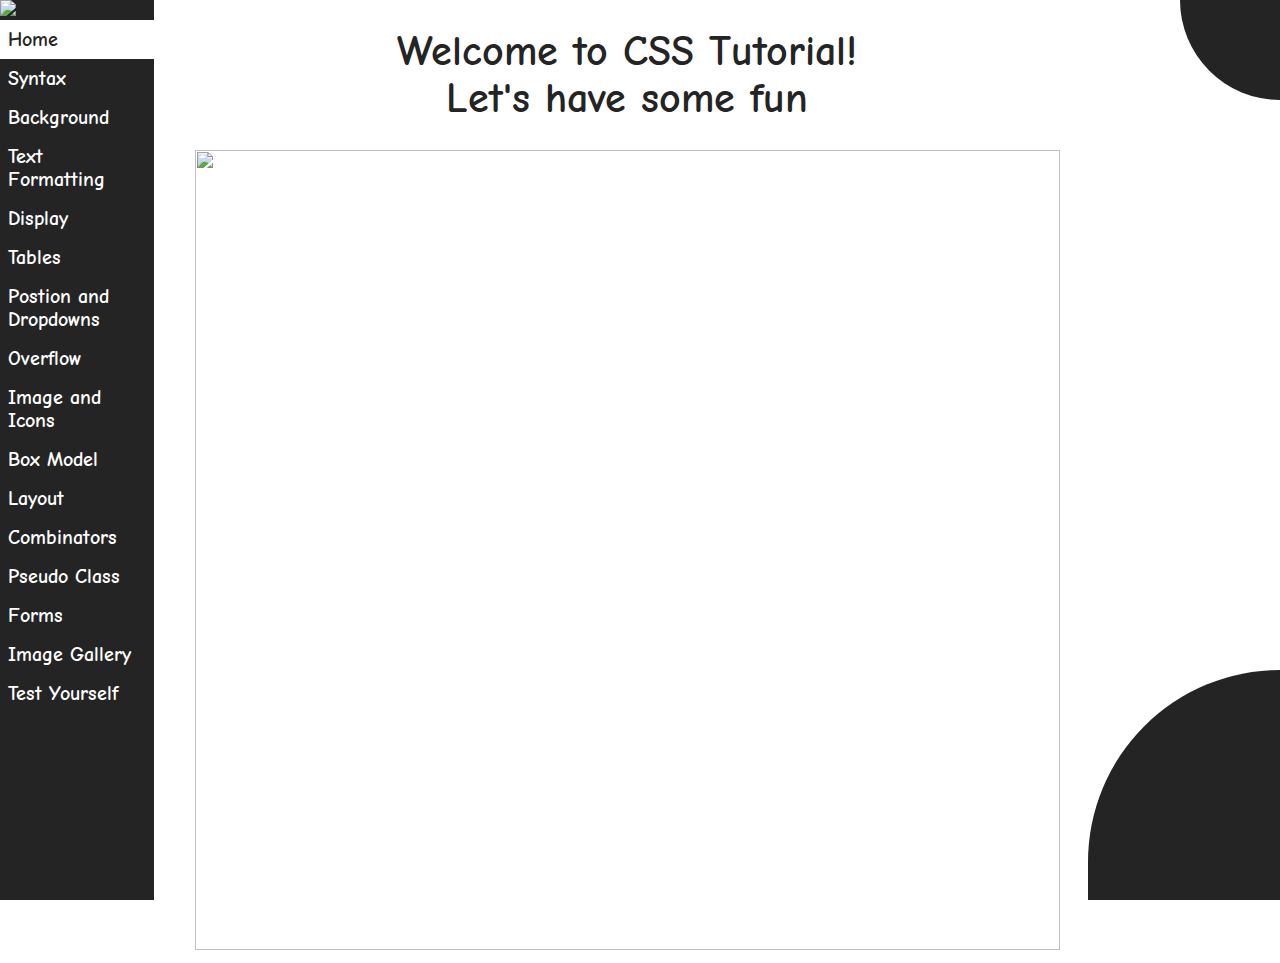
==== index.html @ 69520f29 "added position and pseudo-classes" ====
<!DOCTYPE html>
<html lang="en">

<head>
    <meta charset="UTF-8">
    <meta name="viewport" content="width=device-width, initial-scale=1.0">
    <title>CSS tutorial</title>
    <link rel="stylesheet" href="style.css">
    <link href="https://fonts.googleapis.com/css2?family=Comic+Neue:wght@300&display=swap" rel="stylesheet">

</head>

<body>
    <div class="themeComponent1"></div>
    <div class="themeComponent2"></div>

    <div class="tab sidenav">
        <img src='images/IIIT-BH_Official_Logo.png' style="width: 100%;  text-align: center;">
        <a class="tablinks" onclick="openProperty(event, 'Home')" id="defaultOpen">Home</a>
        <a class="tablinks" onclick="openProperty(event, 'Syntax')">Syntax</a>
        <a class="tablinks" onclick="openProperty(event, 'Background')">Background</a>
        <a class="tablinks" onclick="openProperty(event, 'Text Formatting')">Text Formatting</a>
        <a class="tablinks" onclick="openProperty(event, 'Display')">Display</a>
        <a class="tablinks" onclick="openProperty(event, 'Tables')">Tables</a>
        <a class="tablinks" onclick="openProperty(event, 'Postion')">Postion and Dropdowns</a>
        <a class="tablinks" onclick="openProperty(event, 'Overflow')">Overflow</a>
        <a class="tablinks" onclick="openProperty(event, 'Image')">Image and Icons</a>
        <a class="tablinks" onclick="openProperty(event, 'Box Model')">Box Model</a>
        <a class="tablinks" onclick="openProperty(event, 'Layout')">Layout</a>
        <a class="tablinks" onclick="openProperty(event, 'Combinators')">Combinators</a>
        <a class="tablinks" onclick="openProperty(event, 'PseudoClass')">Pseudo Class</a>
        <a class="tablinks" onclick="openProperty(event, 'Forms')">Forms</a>
        <a class="tablinks" onclick="openProperty(event, 'ImageGallery')">Image Gallery</a>
        <a class="tablinks" onclick="openProperty(event, 'Test')">Test Yourself</a>
    </div>
    <div class="main">

        <div id="Home" class="tabcontent home">
            <h1><b>Welcome to CSS Tutorial!</b> <br> Let's have some fun</h1>
            <img class="homeimg" src='images/home.jpg' width="100%" height="800px">
            <div style="bottom: 0;position: fixed; padding: 40px; padding-bottom: 50px; color: white;">
                <h4 style="text-align: left;">
                    What's in it for you ?
                </h4>
                <ul style="text-align: left;">
                    <li>Detailed Description of Individual Sections with Appropriate Examples</li>
                    <li>Made CSS Simple for Beginners</li>
                    <li>Examples Demonstrating usage of CSS properties to specific use.</li>
                    <li>Quizzes for Individual Section</li>
                    <li>One Final Self Assesment Test</li>
                </ul>
            </div>
        </div>

        <div id="Syntax" class="tabcontent">
            <h2>CSS Selectors</h2>
            <p>CSS selectors are used to find (or select) the HTML elements you
                want to style.</p>
            <p>We can divide CSS selectors into five categories:</p>
            <ul>
                <li>Simple selectors (select elements based on name, id, class)</li>
                <li>Combinator selectors</a> (select
                    elements based on a specific relationship between them)</li>
                <li>Pseudo-class selectors</a> (select elements based on a certain state)</li>
                <li>Pseudo-elements selectors</a> (select
                    and style a part of an element)</li>
                <li>Attribute selectors</a> (select elements based on
                    an attribute or attribute value)</li>
            </ul>
            <p>This page will explain the most basic CSS selectors.</p>
            <hr>
            <div>
                <h2>The CSS element Selector</h2>
                <p>The element selector selects HTML elements based on the element name.</p>
                <h3>Example</h3>
                <p>Here, all &lt;p&gt; elements on the page will be
                    center-aligned, with a red text color</p>
                <div class="code">
                    <pre>
    html:

        &lt;p>This is center-aligned, with a red text color&lt;/p>
                    </pre>
                </div>
                <div class="code">
                    <pre>
    CSS:

        p {
            text-align: center;
            color: red;
        }
                    </pre>
                </div>
                <h3>Result</h3>
                <div class="code">
                    <p style="text-align: center;color: red;">This is center-aligned, with a red text color</p>
                </div>
            </div>
            <div>
                <h2>The CSS id Selector</h2>
                <p>The id selector uses the id attribute of an HTML element to select a specific element.</p>
                <p>The id of an element is unique within a page, so the id selector is
                    used to
                    select one unique element!</p>
                <p>To select an element with a specific id, write a hash (#) character, followed by
                    the id of the element.</p>
                <h3>Example</h3>
                <p>The CSS rule below will be applied to the HTML element with id="para1"</p>
                <div class="code">
                    <pre>
    html:
    
        &lt;p id="para1">This is center-aligned, with a red text color&lt;/p>
                    </pre>
                    <pre>
    CSS:

        #para1 {
            text-align: center;
            color: blue;
        }
                    </pre>
                </div>
                <h3>Result</h3>
                <div class="code">
                    <p id="para1" style="text-align: center;color:blue;">This is para1 with center-aligned, with a red
                        text
                        color</p>
                </div>
            </div>

            <div>
                <h2>The CSS class Selector</h2>
                <p>The class selector selects HTML elements with a specific class attribute.</p>
                <p>To select elements with a specific class, write a period (.) character, followed by the
                    class name.</p>
                <h3>Example</h3>
                <p>In this example all HTML elements with class=&quot;center&quot; will be red and center-aligned:&nbsp;
                </p>
                <div class="code">
                    <pre>
    html:
    
        &lt;p class="para2">This is center-aligned, with a red text color&lt;/p>
                    </pre>
                </div>
                <div class="code">
                    <pre>
    CSS:
    
        #para2 {
            text-align: center;
            color: green;
        }
                    </pre>
                </div>
                <h3>Result</h3>
                <div class="code">
                    <p class="para2" style="text-align: center;color:green;">This is para2 with center-aligned, with a
                        red
                        text
                        color</p>
                </div>
            </div>
            <div>
                <h2>The CSS Universal Selector</h2>
                <p>The universal selector (*) selects all HTML
                    elements on the page.</p>
                <h3>Example</h3>
                <p>The CSS rule below will affect every HTML element on the page:&nbsp;</p>
                <div class="code">
                    <pre>
    * {
        text-align: center;
        color: red;
    }
                    </pre>
                </div>
            </div>

            <div>
                <h2>The CSS Grouping Selector</h2>
                <p>The grouping selector selects all the HTML elements with the same style
                    definitions.</p>
                <p>Look at the following CSS code (the h1, h2, and p elements have the same
                    style definitions):</p>
                <div class="code">
                    <pre>
    h1, h2, p {
        text-align: center;
        color: red;
    }
                    </pre>
                </div>
                <p>It will be better to group the selectors, to minimize the code.</p>
                <p>To group selectors, separate each selector with a comma.</p>
            </div>

        </div>
        <div id="Background" class="tabcontent">
            <h3>The CSS background properties are used to define the background effects for elements.</h3>
            <div>
                <h1>CSS background-color</h1>
                <p>
                    The background-color property specifies the background color of an element.
                </p>
                <p>
                    The background color of a page is set like this:
                </p>
                <div class="code">
                    <pre>
    body {
        background-color: lightblue;
    }
                     </pre>
                </div>
                <p>You can set the background color for any HTML elements: <br>
                    Here, the h1 , p, and
                    div elements will have different background colors:
                </p>
                <div class="code">
                    <pre>
    h1 {
        background-color: green;
    }
    
    div {
        background-color: lightblue;
    }
    
    p {
        background-color: yellow;
    }

                     </pre>
                </div>
            </div>
            <div>
                <h1>Opacity / Transparency
                </h1>
                <p>The opacity property specifies the opacity/transparency of an element. It can take a value from 0.0 -
                    1.0. The lower
                    value, the more transparent:</p>
                <h3>Example</h3>
                <div class="code">
                    <pre>
    HTML:

        &lt;div class="first">
            &lt;h1>opacity 0.4&lt;/h1>
        &lt;/div>
        
        &lt;div class="second">
            &lt;h1>opacity 0.4&lt;/h1>
        &lt;/div>
        
        &lt;div class="third">
            &lt;h1>opacity 0.6&lt;/h1>
        &lt;/div>
                    </pre>
                </div>
                <div class="code">

                    <pre>
    CSS:

        div {
            background-color: green;
        }

        div.first {
            opacity: 0.2;
        }

        div.second {
            opacity: 0.4;
        }

        div.third {
            opacity: 0.6;
        }
                    </pre>
                </div>
                <h3>Result</h3>
                <div class="code">
                    <div style="opacity: 0.2;">
                        <h1>opacity 0.2</h1>
                    </div>

                    <div style="opacity: 0.4;">
                        <h1>opacity 0.4</h1>
                    </div>

                    <div style="opacity: 0.6;">
                        <h1>opacity 0.6</h1>
                    </div>
                </div>
            </div>
            <div>
                <h1>
                    CSS background-image

                </h1>
                <p>The background-image property specifies an image to use as the background of an element. <br>

                    By default, the image is repeated so it covers the entire element.</p>
                <div class="code">
                    <pre>
    body {
        background-image: url("pic.jpg");
    }
                        </pre>
                </div>
                <h3>CSS background-repeat</h3>
                <p>By default, the background-image property repeats an image both horizontally and vertically.</p>
                <h3>CSS background-position</h3>
                <p>The background-position property is used to specify the position of the background image.</p>
                <h3>Example</h3>
                <div class="code">
                    <pre>
    body {
        background-image: url("pic.png");
        background-repeat: no-repeat;
        background-position: center;
    }
                    </pre>
                </div>
                <h3>Result</h3>
                <div style="background-image: url('images/gal4.jpg');
                 background-repeat: no-repeat;
                background-position: center;
                height: 80vh;
                ">
                </div>
            </div>

        </div>

        <div id="Text Formatting" class="tabcontent">
            <h1>Styling Fonts with CSS</h1>
            <p>
                Choosing the right font and style is very crucial for the readability of text on a page. <br>
                CSS provide several properties for styling the font of the text, including changing their face,
                controlling their size and boldness, managing variant, and so on.
            </p>
            <p>
                The font properties are: <b>font-family</b>, <b>font-style</b>, <b>font-weight</b>, <b>font-size</b>,
                and <b>font-variant</b>.
            </p>
            <div>
                <h2>
                    Font Family:
                </h2>
                <p>
                    The font-family property is used to specify the font to be used to render the text. <br>
                    This property can hold several comma-separated font names as a fallback system, so that if the first
                    font is not available on the user's system, browser tries to use the second one, and so on. <br>
                    Hence, list the font that you want first, then any fonts that might fill in for the first if it is
                    not available. You should end the list with a generic font family which are five — serif,
                    sans-serif,monospace,cursive and fantasy. A typical font family declaration might look like this:
                </p>
                <h3>Example</h3>
                <div class="code">
                    <pre>
    html:

        &lt;h1&gt;Here the font-family is "monospace".&lt;/h1&gt;
                    </pre>
                </div>
                <div class="code">
                    <pre>
    CSS:

        h1 {
            font-family:monospace;
        }
                    </pre>
                </div>
                <h3>Result</h3>
                <div class="code">
                    <h1 style="font-family: monospace;">Here the font-family is "monospace". </h1>
                </div>
            </div>
            <div>
                <h2>
                    Font Style:
                </h2>
                <p>
                    The font-style property is used to set the font face style for the text content of an element. <br>
                    The font style can be <b>normal</b>, <b>italic</b> or <b>oblique</b>. The default value is normal.
                    <br>
                    Let's try out the following example to understand how it basically works:
                </p>
                <h3>Example</h3>
                <div class="code">
                    <pre>
    html: 
    
        &lt;p class="normal"&gt;Lorem ipsum dolor sit amet consectetur, adipisicing elit. Inventore,praesentium. &lt;/p&gt;

        &lt;p class="italic"&gt;Lorem ipsum dolor sit amet, consectetur adipisicing elit. Sunt, recusandae? &lt;/p&gt;

        &lt;p class="oblique"&gt;Lorem ipsum, dolor sit amet consectetur adipisicing elit. Sit, veniam! &lt;/p&gt;
                    </pre>
                </div>
                <div class="code">
                    <pre>
    CSS:

        p.normal {
          font-style: normal;
        }

        p.italic {
          font-style: italic;
        }

        p.oblique {
          font-style: oblique;
        }
                    </pre>
                </div>
                <h3>Result</h3>
                <div class="code">
                    <p style="font-style: normal;">Lorem ipsum dolor sit amet consectetur, adipisicing elit.
                        Inventore,praesentium.</p>
                    <p style="font-style:italic">Lorem ipsum dolor sit amet, consectetur adipisicing elit. Sunt,
                        recusandae?</p>
                    <p style="font-style: oblique;">Lorem ipsum, dolor sit amet consectetur adipisicing elit. Sit,
                        veniam!</p>
                </div>
            </div>
            <div>
                <h2>
                    Font Size:
                </h2>
                <p>
                    The font-size property is used to set the size of font for the text content of an element. <br>
                    There are several ways to specify the font size values e.g. with keywords, percentage, pixels, ems,
                    etc. <br>
                </p>
                <h3>
                    Setting Font Size with Pixels
                </h3>
                <p>
                    Setting the font size in pixel values (e.g. 14px, 16px, etc.) is a good choice when you need the
                    pixel accuracy. Pixel is an absolute unit of measurement which specifies a fixed length. <br>

                    Let's try out the following example to understand how it basically works:
                </p>
                <h3>Example</h3>
                <div class="code">
                    <pre>
    html:

        &lt;h1 class="normal"&gt;Here the Font-size is 36px. &lt;/h1&gt;

        &lt;p class="italic"&gt;Here the Font-size is 20px. &lt;/p&gt;
                     </pre>
                </div>
                <div class="code">
                    <pre>
    CSS:

        h1 {
            font-size: 36px;
        }

        p {
            font-size: 18px;
        }
                    </pre>
                </div>
                <h3>Result</h3>
                <div class="code">
                    <h1 style="font-size: 36px;">Here the Font-size 36px.</h1>
                    <p style="font-size: 20px;">Here the Font-size is 20px.</p>
                </div>
                <p>
                    Defining the font sizes in pixel is not considered very accessible, because the user cannot change
                    the font size from the browser settings. For instance, users with limited or low vision may wish to
                    set the font size
                    much
                    larger than the
                    size specified by you. <br> <br>
                    Therefore, you should avoid using the pixels values and use the values that are relative to the
                    user's
                    default font size
                    instead if you want to create an inclusive design.
                </p>

                <h3>Setting Font Size with EM</h3>
                <p>The em unit refers to the font size of the parent element. When defining the font-size property, 1em
                    is equal to the
                    size of the font that applies to the parent of the element.
                    <br>
                    <br>
                    So, if you set a font-size of 20px on the body element, then 1em = 20px and 2em = 40px. <br>

                    However, if you haven't set the font size anywhere on the page, then it is the browser default,
                    which is normally 16px.
                    <br>
                    <br>
                    Therefore, by default 1em = 16px, and 2em = 32px.
                    <br>
                    Let's take a look at the following example to understand how it basically works:</p>
                <h3>Example</h3>
                <div class="code">
                    <pre>
    html:
    
        &lt;h1 class="normal"&gt;Here the Font-size 3em. &lt;/h1&gt;
    
        &lt;p class="italic"&gt;Here the Font-size is 2em &lt;/p&gt;

                    </pre>
                </div>
                <div class="code">
                    <pre>
    CSS:
    
        h1 {
            font-size: 3em;
        }

        p {
            font-size: 2em;
        }
                     </pre>
                </div>
                <h3>Result</h3>
                <div class="code">
                    <h1 style="font-size: 3em;">Here the Font-size 3em.</h1>
                    <p style="font-size: 2em;">Here the Font-size is 2em.</p>
                </div>

            </div>
            <div>
                <h2>
                    Font Weight:
                </h2>
                <p>
                    The font-weight property specifies the weight or boldness of the font.
                    <br><br>
                    This property can take one of the following values: normal, bold, bolder, lighter, 100, 200, 300,
                    400, 500, 600, 700,
                    800, 900 and inherit.
                <ul>
                    <li>The numeric values 100-900 specify the font weights, where each number represents a weight
                        greater
                        than its predecessor.
                        400 is same as normal & 700 is same as bold.</li>
                    <li>The bolder and lighter values are relative to the inherited font weight, while the other values
                        such
                        as normal and bold
                        are absolute font weights.</li>
                </ul>



                Let's try out an example to understand how this property basically works:
                </p>
                <h3>Example</h3>
                <div class="code">
                    <pre>
    html:
    
        &lt;h2 style="font-weight: 800"&gt;Here the font-Weight is "800". &lt;/h2&gt;

        &lt;h3 style="font-weight: 400"&gt;Here the font-Weight is "400". &lt;/h3&gt;
                
                    </pre>
                </div>
                <div class="code">
                    <pre>
    CSS:
    
        h2 {
            font-weight:800;
        }
        
        h3 {
            font-weight:400;
        }
                    </pre>
                </div>

                <h3>Result</h3>
                <div class="code">
                    <h2 style="font-weight: 800">Here the font-Weight is "800". </h2>
                    <h3 style="font-weight: 400">Here the font-Weight is "400". </h3>
                </div>
                <p>
                    Most of the fonts are only available in a limited number of weights; often they are available only
                    in normal and bold.
                    In case, if a font is not available in the specified weight, an alternate will be chosen that is the
                    closest available
                    weight.
                </p>
            </div>
        </div>

        <div id="Display" class="tabcontent">
            <h1>Display</h1>
            <div>
                <h1>CSS height and width</h1>
                <p>The height and width properties are used to set the height and width of an element. <br>

                    The height and width properties do not include padding, borders, or margins. It sets the
                    height/width of the
                    area inside
                    the padding, border, and margin of the element. <br>

                    CSS height and width Values
                    The height and width properties may have the following values:</p>
                <ul>
                    <li>auto - This is default. The browser calculates the height and width</li>
                    <li>length - Defines the height/width in px, cm etc.</li>
                    <li>% - Defines the height/width in percent of the containing block</li>
                    <li>initial - Sets the height/width to its default value</li>
                    <li>inherit - The height/width will be inherited from its parent value</li>
                </ul>
                <h3>Example</h3>
                <div class="code">
                    <pre>
    div {
        height: 200px;
        width: 50%;
        background-color: aliceblue;
    }

                    </pre>
                </div>
                <h3>Result</h3>
                <div style="
                 height: 200px;
                 width: 50%;
                 background-color: aliceblue;
                ">
                    This div element has a height of 200px and a width of 50%:
                </div>
            </div>
            <div>
                <h1>Setting max-width</h1>
                <p>
                    The max-width property is used to set the maximum width of an element.

                    The max-width can be specified in length values, like px, cm, etc., or in percent (%) of the
                    containing
                    block, or set to
                    none (this is default. Means that there is no maximum width). <br>

                    The problem with the
                    div above occurs when the browser window is smaller than the width of the element. The
                    browser then adds a horizontal scrollbar to the page. <br>

                    Using max-width instead, in this situation, will improve the browser's handling of small windows.

                </p>
                <div class="code">
                    <pre>
    div {
        max-width: 400px;
        height: 150px;
        background-color: powderblue;
    }
                    </pre>
                </div>
                <h3>Result</h3>

                <div style=" max-width: 400px;
                        height: 150px;
                            background-color: powderblue;">
                    This div element has a height of 150px and a max-width of 400px:
                </div>
                <p>The value of the max-width property overrides width.</p>
            </div>
            <div>
                <h1>CSS Padding</h1>
                <p>The CSS padding properties are used to generate space around an element's content, inside of any
                    defined borders. <br>

                    With CSS, you have full control over the padding. There are properties for setting the padding for
                    each side of an
                    element (top, right, bottom, and left).
                </p>
                <h3>Padding - Individual Sides</h3>
                <p>CSS has properties for specifying the padding for each side of an element:</p>
                <ul>
                    <li>padding-top</li>
                    <li>padding-right</li>
                    <li>padding-bottom</li>
                    <li>padding-left</li>
                </ul>
                <p>All the padding properties can have the following values:
                <ul>
                    <li>length - specifies a padding in px, pt, cm, etc.</li>
                    <li>% - specifies a padding in % of the width of the containing element</li>
                </ul>
                inherit - specifies that the padding should be inherited from the parent element
                </p>
                <h3>Example</h3>
                <div class="code">
                    <pre>
    div {
        padding-left:300px;
        padding-right:200px;
        padding-top:80px;
        padding-bottom:150px;
    }
                    </pre>
                </div>
                <h3>Result</h3>
                <div style="
        margin:0;        
        padding-left:300px;
        padding-right:200px;
        padding-top:80px;
        padding-bottom:150px;
        background-color: thistle;">In this div padding-left is
                    300px,padding-right is 200px,padding-top is 80px,padding-bottom is 150px.</div>
            </div>
            <div>
                <h1>CSS Margins
                </h1>
                <p>The CSS margin properties are used to create space around elements, outside of any defined borders.

                    With CSS, you have full control over the margins. There are properties for setting the margin for
                    each side of an
                    element (top, right, bottom, and left).
                </p>
                <div class="code">
                    <pre>
    p {
        margin-top: 150px;
        margin-bottom: 100px;
        margin-right: 150px;
        margin-left: 80px;
    }
                    </pre>
                </div>
                <h3>Result</h3>
                <div style="border:2px solid black">
                    <p style=" margin-top: 150px;
        margin-bottom: 100px;
        margin-right: 150px;
        margin-left: 80px;">This div element has a top margin of 150px, a right margin of 150px, a bottom margin of
                        100px,
                        and a left margin of 80px.</p>
                </div>
            </div>
            <div>
                <h1>CSS Comments
                </h1>
                <p>Comments are used to explain the code, and may help when you edit the source code at a later date.

                    Comments are ignored by browsers.

                    A CSS comment is placed inside the style
                    element,
                    and starts with
                    /* and ends with */
                </p>
                <div class="code">
                    <pre>
    /* This is a single-line comment */
    p {
        color: red;
    }

    p {
        color: red; /* Set text color to red */
    }

    /* This is
    a multi-line
    comment */
    
    p {
        color: red;
    }
                    </pre>
                </div>

            </div>
        </div>
        <div id="Tables" class="tabcontent">
            <h1>Tables</h1>
            <p>
                The look of an HTML table can be greatly improved with CSS:
            </p>
            <h3>
                Table Borders
            </h3>
            <p>
                To specify table borders in CSS, use the border property.
                The example below specifies a black border for
                table, th, and
                td elements:
            </p>
            <h3>Example</h3>
            <div class="code">
                <pre>
    table, th, td {
        border: 1px solid black;
    }
                </pre>
            </div>
            <h3>Result</h3>
            <table border=1>
                <tr>
                    <th>Firstname</th>
                    <th>Lastname</th>
                </tr>
                <tr>
                    <td>lorem</td>
                    <td>epsom</td>
                </tr>
                <tr>
                    <td>Lois</td>
                    <td>Griffin</td>
                </tr>
            </table>

            <p>Notice that the table in the example above has double borders. This is because both the table and
                the th and td elements have separate borders.</p>
            <h3>Collapse Table Borders</h3>
            <p>The border-collapse property sets whether the table borders should be collapsed into a single
                border:</p>
            <h3>Example</h3>
            <div class="code">
                <pre>
    table {
        border-collapse: collapse;
    }
                    </pre>
            </div>
            <h3>Result</h3>
            <table border=1 style="border-collapse: collapse">
                <tr>
                    <th>Firstname</th>
                    <th>Lastname</th>
                </tr>
                <tr>
                    <td>lorem</td>
                    <td>epsom</td>
                </tr>
                <tr>
                    <td>Lois</td>
                    <td>Griffin</td>
                </tr>
            </table>

            <p>If you only want a border around the table, only specify the border property for table:
            </p>
            <div class="code">
                <pre>
    table {
        border: 1px solid black;
    }
                </pre>
            </div>

            <h3>Result</h3>
            <table style="border:1px solid black">
                <tr>
                    <th>Firstname</th>
                    <th>Lastname</th>
                </tr>
                <tr>
                    <td>lorem</td>
                    <td>epsom</td>
                </tr>
                <tr>
                    <td>Lois</td>
                    <td>Griffin</td>
                </tr>
            </table>

            <h3>Table Width and Height</h3>
            <p>Width and height of a table are defined by the width and height properties.

                The example below sets the width of the table to 100%, and the height of the "th" elements to
                50px:</p>
            <div class="code">
                <pre>
    table {
        width: 100%;
    }
    
    th {
        height: 50px;
    }
                    </pre>
            </div>
            <h3>Result</h3>
            <table border=1 style="width: 100%;border-collapse: collapse">
                <tr>
                    <th style="height: 50px;">Firstname</th>
                    <th style="height: 50px;">Lastname</th>
                    <th style="height: 50px;">Savings</th>
                </tr>
                <tr>
                    <td>Peter</td>
                    <td>Griffin</td>
                    <td>$100</td>
                </tr>
                <tr>
                    <td>Lois</td>
                    <td>Griffin</td>
                    <td>$150</td>
                </tr>
                <tr>
                    <td>Joe</td>
                    <td>Swanson</td>
                    <td>$300</td>
                </tr>
                <tr>
                    <td>Cleveland</td>
                    <td>Brown</td>
                    <td>$250</td>
                </tr>
            </table>

            <h3>HorizontalVertical Alignment</h3>
            <p>
                The text-align property sets the horizontal alignment (like left, right, or center) of the
                content in "th" or "td".
                <br>
                By default, the content of "th" elements are center-aligned and the content of "td" elements are
                left-aligned.
            </p>
            <p>
                The vertical-align property sets the vertical alignment (like top, bottom, or middle) of the content in
                th or td.
                <br>
                By default, the vertical alignment of the content in a table is middle (for both th and td elements).
            </p>
            <h3>Example</h3>
            <div class="code">
                <pre>
    td {
        height: 50px;
        vertical-align: bottom;
        text-align: center;
    }
                </pre>

            </div>
            <h3>Result</h3>
            <table border=1 style="border-collapse: collapse;
  width: 100%;">
                <tr>
                    <th>Firstname</th>
                    <th>Lastname</th>
                    <th>Savings</th>
                </tr>
                <tr>
                    <td style=" text-align: center;height: 50px;vertical-align: bottom;">Peter</td>
                    <td style="text-align: center;height: 50px;vertical-align: bottom;"> Griffin</td>
                    <td style="text-align: center;height: 50px;vertical-align: bottom;">$100</td>
                </tr>
                <tr>
                    <td style="text-align:center;height: 50px;vertical-align: bottom;"> Lois</td>
                    <td style="text-align:center;height: 50px;vertical-align: bottom;"> Griffin</td>
                    <td style="text-align:center;height: 50px;vertical-align: bottom;"> $150</td>
                </tr>
                <tr>
                    <td style="text-align:center;height: 50px;vertical-align: bottom;"> Joe</td>
                    <td style="text-align:center;height: 50px;vertical-align: bottom;"> Swanson</td>
                    <td style="text-align:center;height: 50px;vertical-align: bottom;"> $300</td>
                </tr>
                <tr>
                    <td style="text-align:center;height: 50px;vertical-align: bottom;"> Cleveland</td>
                    <td style="text-align:center;height: 50px;vertical-align: bottom;"> Brown</td>
                    <td style="text-align:center;height: 50px;vertical-align: bottom;"> $250</td>
                </tr>
            </table>
        </div>
         <!-- POSITION PROP -->
        <div id="Postion" class="tabcontent">
            <h1>Postion</h1>

            <h4>Position: static</h4>
            <p style="position: static; border: solid 2px red; padding: 10px; background-color: rgb(233, 255, 255);">
                This is a static element. <br>
                An element with <i>position: static;</i> is not positioned in any special way; 
                it is always positioned according to the normal flow of the page:
            </p>

            <h4>Position: relative</h4>
            <p style="position: relative; border: solid 2px red; padding: 10px; background-color: rgb(233, 255, 255);">
                This is a <i>position: relative</i> element<br>
                An element with position: relative; is positioned relative to its normal position.
                Setting the top, right, bottom, and left properties of a relatively-positioned 
                element will cause it to be adjusted away from its normal position. 
                Other content will not be adjusted to fit into any gap left by the element.
            </p>

            <h4>Position: fixed</h4>
            <p style="border: solid 2px red; padding: 10px; background-color: rgb(233, 255, 255);">
                The two UI components at the <i>bottom-right</i> and <i>top-right</i> corners are
                fixed elements. 
                <br>
                An element with <i>position: fixed;</i> is positioned relative to the viewport, 
                which means it always stays in the same place even if the page is scrolled. 
                The top, right, bottom, and left properties are used to position the element.
                A fixed element does not leave a gap in the page where it would normally have been located.
            </p>

            <h4>
                Position: absolute
            </h4>
            <div style="position: relative; border: solid 2px red; padding: 10px; height: 250px; background-color: rgb(233, 255, 255);"> 
                <p>
                    <b>This < div> is an <i>position: relative</i>  </b><br>
                    An element with <i>position: absolute;</i> is positioned relative to the nearest positioned ancestor 
                    (instead of positioned relative to the viewport, like fixed).
                </p>
                <div style="position: absolute;
                top: 80px;
                right: 0;
                margin: 30px;
                width: 300px;
                height: 100px;
                padding: 5px;
                border: 3px solid rgb(36,36,36);">
                    <p>
                        This < div> element has position: absolute;
                    </p>
                </div>
            </div>

            <h4>Position: sticky</h4>
            <div style="border: solid red 2px; padding: 10px; background-color: rgb(233, 255, 255);" >
                <p>
                    An element with <b><i>position: sticky;</i></b> is positioned based on the user's scroll position.
                    A sticky element toggles between relative and fixed, depending on the scroll position. 
                    It is positioned relative until a given offset position is met in the viewport - 
                    then it "sticks" in place (like position:fixed).
                </p>
                <div style="height: 300px; width: 50%; margin-left: 10px; margin-bottom: 10px; overflow: scroll; border: 2px solid rgb(36,36,36); padding: 10px;">
                    <p>Try to <b>scroll</b> inside this frame to understand how sticky positioning works.</p>
                    <p>Note: IE/Edge 15 and earlier versions do not support sticky position.</p>
                    
                    <div class="sticky" style="position: -webkit-sticky;
                    position: sticky;
                    top: 0;
                    padding: 5px;
                    border: 2px solid white; 
                    background-color: rgb(36,36,36);
                    color: white;">I am sticky component!</div>
    
                    <div >
                    <p>In this example, the sticky element sticks to the top of the page (top: 0), when you reach its scroll position.</p>
                    <p>Scroll back up to remove the stickyness.</p>
                    <p>Some text to enable scrolling.. Lorem ipsum dolor sit amet, illum definitiones no quo, maluisset concludaturque et eum, altera fabulas ut quo. Atqui causae gloriatur ius te, id agam omnis evertitur eum. Affert laboramus repudiandae nec et. Inciderint efficiantur his ad. Eum no molestiae voluptatibus.</p>
                    <p>Some text to enable scrolling.. Lorem ipsum dolor sit amet, illum definitiones no quo, maluisset concludaturque et eum, altera fabulas ut quo. Atqui causae gloriatur ius te, id agam omnis evertitur eum. Affert laboramus repudiandae nec et. Inciderint efficiantur his ad. Eum no molestiae voluptatibus.</p>
                    <p>Some text to enable scrolling.. Lorem ipsum dolor sit amet, illum definitiones no quo, maluisset concludaturque et eum, altera fabulas ut quo. Atqui causae gloriatur ius te, id agam omnis evertitur eum. Affert laboramus repudiandae nec et. Inciderint efficiantur his ad. Eum no molestiae voluptatibus.</p>
                    <p>Some text to enable scrolling.. Lorem ipsum dolor sit amet, illum definitiones no quo, maluisset concludaturque et eum, altera fabulas ut quo. Atqui causae gloriatur ius te, id agam omnis evertitur eum. Affert laboramus repudiandae nec et. Inciderint efficiantur his ad. Eum no molestiae voluptatibus.</p>
                    <p>Some text to enable scrolling.. Lorem ipsum dolor sit amet, illum definitiones no quo, maluisset concludaturque et eum, altera fabulas ut quo. Atqui causae gloriatur ius te, id agam omnis evertitur eum. Affert laboramus repudiandae nec et. Inciderint efficiantur his ad. Eum no molestiae voluptatibus.</p>
                    <p>Some text to enable scrolling.. Lorem ipsum dolor sit amet, illum definitiones no quo, maluisset concludaturque et eum, altera fabulas ut quo. Atqui causae gloriatur ius te, id agam omnis evertitur eum. Affert laboramus repudiandae nec et. Inciderint efficiantur his ad. Eum no molestiae voluptatibus.</p>
                    <p>Some text to enable scrolling.. Lorem ipsum dolor sit amet, illum definitiones no quo, maluisset concludaturque et eum, altera fabulas ut quo. Atqui causae gloriatur ius te, id agam omnis evertitur eum. Affert laboramus repudiandae nec et. Inciderint efficiantur his ad. Eum no molestiae voluptatibus.</p>
                    <p>Some text to enable scrolling.. Lorem ipsum dolor sit amet, illum definitiones no quo, maluisset concludaturque et eum, altera fabulas ut quo. Atqui causae gloriatur ius te, id agam omnis evertitur eum. Affert laboramus repudiandae nec et. Inciderint efficiantur his ad. Eum no molestiae voluptatibus.</p>
                    </div>
                </div>
            </div>
            <br>
            <br>
            <h1>Dropdowns</h1>
            <p>The <i>dropdown</i> appears when you hover on the element</p>

            <div class="dropdown">
                <span>Hover over me</span>
                <div class="dropdown-content" >
                  <p>Link 1</p>
                  <p>Link 2</p>
                  <p>Link 3</p>

                </div>
              </div>
            <div class="code">
<pre>
    HTML:
    < div class="dropdown">
        < span>Mouse over me< /span>
        < div class="dropdown-content">
            < p>Hello World!< /p>
        < /div>
    < /div>
            </pre>
            </div>

            <div class="code">
<pre>
    .dropdown {
        position: relative;
        display: inline-block;
    }
      
    .dropdown-content {
        display: none;
        position: absolute;
        background-color: #f9f9f9;
        min-width: 160px;
        box-shadow: 0px 8px 16px 0px rgba(0,0,0,0.2);
        padding: 12px 16px;
        z-index: 1;
    }
      
    .dropdown:hover .dropdown-content {
        display: block;
    }
</pre>
            </div>
            
            
        </div>

        <div id="Overflow" class="tabcontent">
            <h1>CSS Layout - Overflow</h1>
            <p style=" font-weight: bold;">The overflow property specifies whether to clip the content or to add
                scrollbars
                when the content of an element is too big to fit in the specified area.

                The overflow property has the following values:
            <ul style="text-align: left;">
                <li> <b>Default - </b>The overflow is not clipped. The content renders outside the element's
                    box
                </li>
                <li> <b>hidden - </b> The overflow is clipped, and the rest of the content will be invisible</li>
                <li><b>scroll - </b> The overflow is clipped, and a scrollbar is added to see the rest of the content
                </li>
                <li> <b>auto - </b> Similar to scroll, but it adds scrollbars only when necessary</li>
            </ul>

            <h2>Example</h2>
            <div class="code">
                <pre>
    HTML:
        
    &lt;h1&gt;
        You can use the overflow property when you want to have better control of the layout.
        < br> 
        The overflow property specifies what happens if content overflows an element's box.
    &lt;h1&gt;
                            </pre>
            </div>
            <div class="code">
                <pre>
    CSS:
    div {
        background-color: #eee;
        width: 200px;
        height: 100px;
        border: 1px dotted black;
        overflow: scroll;
    }
                            </pre>
            </div>
            <h3>Result</h3>
            <div class="code" style="background-color: rgb(233, 255, 255);">
                <h5 class="overflowresult">You can use the overflow property when you want to have better control of the
                    layout. The overflow property specifies what happens if content overflows an element's box.
                    You can use the overflow property when you want to have better control of the
                    layout. The overflow property specifies what happens if content overflows an element's box.
                    You can use the overflow property when you want to have better control of the
                    layout. The overflow property specifies what happens if content overflows an element's box.
                    You can use the overflow property when you want to have better control of the
                    layout. The overflow property specifies what happens if content overflows an element's box.
                    You can use the overflow property when you want to have better control of the
                    layout. The overflow property specifies what happens if content overflows an element's box.
                    You can use the overflow property when you want to have better control of the
                    layout. The overflow property specifies what happens if content overflows an element's box.
                    You can use the overflow property when you want to have better control of the
                    layout. The overflow property specifies what happens if content overflows an element's box.
                </h5>
            </div>

            <br>
            <p>P.S - You can try other overflow options just by changing it in div style tag.</p><br>
            <div id="note" style="background: lightgray; padding: 10px;">
                <p style="color: red; font-weight: bold;">Note: The overflow property only works for block
                    elements
                    with a
                    specified height.</p>
                <p style="color: red; font-weight: bold;">Note: In OS X Lion (on Mac), scrollbars are hidden by
                    default and
                    only
                    shown when being used (even though "overflow : scroll" is set).</p>

            </div>

            </p>
        </div>

        <div id="Image" class="tabcontent">
            <h1>Image and Icons</h1>
            <h2>Image Overlay Icon</h2>
            <p>Hover over the image to see the overlay effect.</p>

            <h2>Example 1</h2>
            <div class="code">
                <pre>
    HTML:
    < div class="container">
        < img src="img_avatar.png" alt="Avatar" class="image">
        < div class="overlay">
            < a href="#" class="icon" title="User Profile">
            < i class="fa fa-user">< /i>
            < /a>
        < /div>
    < /div>
                        </pre>
            </div>
            <div class="code">
                <pre>
    CSS:
    
    .container {
        position: relative;
        width: 100%;
        max-width: 400px;
    }
        
        /* Make the image to responsive */
    .image {
        width: 100%;
        height: auto;
    }
        
    /* The overlay effect (full height and width) - lays on top of the container and over the image */
    .overlay {
        position: absolute;
        top: 0;
        bottom: 0;
        left: 0;
        right: 0;
        height: 100%;
        width: 100%;
        opacity: 0;
        transition: .3s ease;
        background-color: red;
    }
        
    /* When you mouse over the container, fade in the overlay icon*/
    .container:hover .overlay {
        opacity: 1;
    }
        
    /* The icon inside the overlay is positioned in the middle vertically and horizontally */
    .icon {
        color: white;
        font-size: 100px;
        position: absolute;
        top: 50%;
        left: 50%;
        transform: translate(-50%, -50%);
        -ms-transform: translate(-50%, -50%);
        text-align: center;
    }
        
    /* When you move the mouse over the icon, change color */
    .fa-user:hover {
        color: #eee;
    }
                        </pre>
            </div>
            <h3>Result</h3>
            <div class="code" style="background-color: rgb(233, 255, 255); padding: 10px;">
                <style>
                    .container {
                        position: relative;
                        width: 100%;
                        max-width: 400px;
                    }

                    .image {
                        display: block;
                        width: 100%;
                        height: auto;
                    }

                    .overlay {
                        position: absolute;
                        top: 0;
                        bottom: 0;
                        left: 0;
                        right: 0;
                        height: 100%;
                        width: 100%;
                        opacity: 0;
                        transition: .3s ease;
                        background-color: red;
                    }

                    .container:hover .overlay {
                        opacity: 1;
                    }

                    .icon {
                        color: white;
                        font-size: 100px;
                        position: absolute;
                        top: 50%;
                        left: 50%;
                        transform: translate(-50%, -50%);
                        -ms-transform: translate(-50%, -50%);
                        text-align: center;
                    }

                    .fa-user:hover {
                        color: #eee;
                    }
                </style>
                </head>

                <body>

                    <h2>Fade in Overlay Icon</h2>
                    <p>Hover over the image to see the effect.</p>

                    <div class="container">
                        <img src="images/gal2.jpg" alt="Avatar" class="image">
                        <div class="overlay">
                            <a href="#" class="icon" title="User Profile">
                                <i class="fa fa-user"></i>
                            </a>
                        </div>
                    </div>

            </div>

            <br>
            <h2>Image Filters</h2>
            <p>The CSS filter property adds visual effects (like blur and saturation) to an element.</p>

            <h2>Example 2</h2>
            <div class="code" >
<pre>
    HTML:
    < p>Apply a blur effect to the image:< /p>
    < img src="images/gal1.jpg" alt="img_avatar" width="300" height="300">
</pre>
            </div>
            <div class="code">
                <pre>
    CSS:
    
    img {
        -webkit-filter: blur(5px);
        filter: blur(5px);
    }
                        </pre>
            </div>
            <h4>Result:</h4>
            <div class="code" style="background-color: rgb(233, 255, 255); padding: 10px;">
                <style>
                    .imgblur {
                        -webkit-filter: blur(5px);
                        filter: blur(5px);
                    }
                </style>
                </head>

                <body>

                    <p>Apply a blur effect to the image:</p>

                    <img src="images/gal1.jpg" alt="" class="imgblur" width="300" height="300">

            </div>
            <p style="font-size:larger;"><b><a href="https://www.w3schools.com/howto/howto_css_image_overlay.asp">
                        Explre other images effects and try them out.</a></b></p>

        </div>

        <div id="Box Model" class="tabcontent">
            <h1>Box model</h1>
            <p>All HTML elements can be considered as boxes. In CSS, the term "box model" is used when talking about
                design and layout.
                The CSS box model is essentially a box that wraps around every HTML element. It consists of: margins,
                borders, padding, and the actual content.

                Explanation of the different parts:

            <ul style="text-align: left;">

                <li> <b>Content - </b> The content of the box, where text and images appear</li>
                <li><b>Padding - </b> Clears an area around the content. The padding is transparent
                </li>
                <li> <b>Border - </b> A border that goes around the padding and content</li>
                <li> <b>Margin - </b> Clears an area outside the border. The margin is transparent
                </li>
            </ul>

            The box model allows us to add a border around elements, and to define space between elements. </p>
            <br>
            <h2>Example 1</h2>
            <div class="code">
<pre>
    HTML:

    < h2>Demonstrating the Box Model< /h2>
    < p>
        The CSS box model is essentially a box that wraps around every HTML element.
        < br> 
        It consists of: borders, padding, margins, and the actual content.
    < /p>
    < div>This text is the content of the box. We have added a 50px padding ....< /div>

</pre>
            </div>
            <div class="code">
<pre>
    CSS:
    div {
        background-color: lightgrey;
        width: 300px;
        border: 15px solid green;
        padding: 50px;
        margin: 20px;
    }
</pre>
            </div>
            <h3>Result</h3>
            <div class="code" style="background-color: rgb(233, 255, 255); padding: 10px;">
                <style>
                    .boxmodel {
                        background-color: lightgrey;
                        width: 400px;
                        border: 15px solid green;
                        padding: 50px;
                        margin: 20px;
                    }
                </style>
                </head>

                <body>

                    <h2>Demonstrating the Box Model</h2>

                    <p>The CSS box model is essentially a box that wraps around every HTML element. It consists of:
                        borders, padding, margins, and the actual content.</p>

                    <div class="boxmodel">This text is the content of the box. We have added a 50px padding, 20px margin
                        and a 15px green border. Ut enim ad minim veniam, quis nostrud exercitation ullamco laboris nisi
                        ut aliquip ex ea commodo consequat. Duis aute irure dolor in reprehenderit in voluptate velit
                        esse cillum dolore eu fugiat nulla pariatur. Excepteur sint occaecat cupidatat non proident,
                        sunt in culpa qui officia deserunt mollit anim id est laborum.< /div>
                    </div>
                    <h2>Width and Height of an Element</h5>
                        <p> In order to set the width and height of an element correctly in all browsers, you need to
                            know how the box model works.
                            <b>Here is the calculation:</b><br><br>
                            <b>320px (width)<br>
                                + 20px (left + right padding)<br>
                                + 10px (left + right border)<br>
                                + 0px (left + right margin)<br>
                                = 350px</b>
                        </p>
                        <p>The total width of an element should be calculated like this:<br>

                            Total element width = width + left padding + right padding + left border + right border +
                            left margin + right margin<br>

                            The total height of an element should be calculated like this:<br>

                            Total element height = height + top padding + bottom padding + top border + bottom border +
                            top margin + bottom margin</p>

                        <p style="font-size: large; background: coral; padding: 5px;"><B>Important: When you set the width and height
                                properties of an element with CSS, you just set the width and height of the content
                                area.<br> To calculate the full size of an element, you must also add padding, borders
                                and margins.
                            </B>
                        </p>

            </div>
        </div>

        <div id="Layout" class="tabcontent">
            <h1>CSS Website Layout</h1>
            <p>A website is often divided into headers, menus, content and a footer:</p>
            <img src="images/weblayout.png" width="1000" height="500">
            <h2>Responsive Website Layout</h2>
            <p>By using some of the CSS code above, we have created a responsive website layout,<br> which varies
                between two columns and full-width columns depending on screen width:</p>

            <h2>Example 1</h2>
            <div class="code">
                <pre>
        CODE : <br>
        &lt;!DOCTYPE html&gt;
&lt;html&gt;
&lt;head&gt;
&lt;style&gt;
/* Header/Blog Title */
.header {
  padding: 30px;
  text-align: center;
  background: white;
}

.header h1 {
  font-size: 50px;
}

/* Style the top navigation bar */
.topnav {
  overflow: hidden;
  background-color: #333;
}

/* Style the topnav links */
.topnav a {
  float: left;
  display: block;
  color: #f2f2f2;
  text-align: center;
  padding: 14px 16px;
  text-decoration: none;
}

/* Change color on hover */
.topnav a:hover {
  background-color: #ddd;
  color: black;
}

/* Create two unequal columns that floats next to each other */
/* Left column */
.leftcolumn {   
  float: left;
  width: 75%;
}

/* Right column */
.rightcolumn {
  float: left;
  width: 25%;
  background-color: #f1f1f1;
  padding-left: 20px;
}

/* Fake image */
.fakeimg {
  background-color: #aaa;
  width: 100%;
  padding: 20px;
}

/* Add a card effect for articles */
.card {
  background-color: white;
  padding: 20px;
  margin-top: 20px;
}

/* Clear floats after the columns */
.row:after {
  content: "";
  display: table;
  clear: both;
}

/* Footer */
.footer {
  padding: 20px;
  text-align: center;
  background: #ddd;
  margin-top: 20px;
}

/* Responsive layout - when the screen is less than 800px wide, <br>make the two columns stack on top of each other instead of next to each other */
@media screen and (max-width: 800px) {
  .leftcolumn, .rightcolumn {   
    width: 100%;
    padding: 0;
  }
}

/* Responsive layout - when the screen is less than 400px wide, <br>make the navigation links stack on top of each other instead of next to each other */
@media screen and (max-width: 400px) {
  .topnav a {
    float: none;
    width: 100%;
  }
}
&lt;/style&gt;
&lt;/head&gt;
&lt;body&gt;

&lt;div class="header"&gt;
  &lt;h1&gt;Test&lt;/h1&gt;
  &lt;p&gt;Resize the browser window to see the effect.&lt;/p&gt;
&lt;/div&gt;

&lt;div class="topnav"&gt;
  &lt;a href="#"&gt;Link&lt;/a&gt;
  &lt;a href="#"&gt;Link&lt;/a&gt;
  &lt;a href="#"&gt;Link&lt;/a&gt;
  &lt;a href="#" style="float:right"&gt;Link&lt;/a&gt;
&lt;/div&gt;

&lt;div class="row"&gt;
  &lt;div class="leftcolumn"&gt;
    &lt;div class="card"&gt;
      &lt;h2&gt;Your Heading&lt;/h2&gt;
      &lt;h5&gt;Title description&lt;/h5&gt;
      &lt;div class="fakeimg" style="height:200px;"&gt;Image&lt;/div&gt;
      &lt;p&gt;&lt;b&gt;JSON&lt;/b&gt;&lt;/p&gt;
      &lt;p&gt;JSON stands for JavaScript Object Notation.<br> JSON is a standard lightweight data-interchange format which is quick and easy to parse and generate.

JSON, like XML, is a text-based format that's easy to write and easy to understand for both humans <br>and computers, but unlike XML, JSON data structures occupy less bandwidth than their XML versions.&lt;/p&gt;
    &lt;/div&gt;
  &lt;/div&gt;
  &lt;div class="rightcolumn"&gt;
    &lt;div class="card"&gt;
      &lt;h2&gt;About Me&lt;/h2&gt;
      &lt;div class="fakeimg" style="height:100px;"&gt;Image&lt;/div&gt;
      &lt;p&gt;Anything......&lt;/p&gt;
    &lt;/div&gt;
  &lt;/div&gt;
&lt;/div&gt;

&lt;div class="footer"&gt;
  &lt;h2&gt;Footer&lt;/h2&gt;
&lt;/div&gt;

&lt;/body&gt;
&lt;/html&gt;

                        </pre>
                <h3>Result</h3>
                <div class="code" style="background-color: rgb(233, 255, 255);">
                    <!DOCTYPE html>
                    <html>

                    <head>
                        <style>
                            /* Header/Blog Title */
                            .header {
                                padding: 30px;
                                text-align: center;
                                background: white;
                            }

                            .header h1 {
                                font-size: 50px;
                            }

                            /* Style the top navigation bar */
                            .topnav {
                                overflow: hidden;
                                background-color: #333;
                            }

                            /* Style the topnav links */
                            .topnav a {
                                float: left;
                                display: block;
                                color: #f2f2f2;
                                text-align: center;
                                padding: 14px 16px;
                                text-decoration: none;
                            }

                            /* Change color on hover */
                            .topnav a:hover {
                                background-color: #ddd;
                                color: black;
                            }

                            /* Create two unequal columns that floats next to each other */
                            /* Left column */
                            .leftcolumn {
                                float: left;
                                width: 75%;
                            }

                            /* Right column */
                            .rightcolumn {
                                float: left;
                                width: 25%;
                                background-color: #f1f1f1;
                                padding-left: 20px;
                            }

                            /* Fake image */
                            .fakeimg {
                                background-color: #aaa;
                                width: 100%;
                                padding: 20px;
                            }

                            /* Add a card effect for articles */
                            .card {
                                background-color: white;
                                padding: 20px;
                                margin-top: 20px;
                            }

                            /* Clear floats after the columns */
                            .row:after {
                                content: "";
                                display: table;
                                clear: both;
                            }

                            /* Footer */
                            .footer {
                                padding: 20px;
                                text-align: center;
                                background: #ddd;
                                margin-top: 20px;
                            }

                            /* Responsive layout - when the screen is less than 800px wide, make the two columns stack on top of each other instead of next to each other */
                            @media screen and (max-width: 800px) {

                                .leftcolumn,
                                .rightcolumn {
                                    width: 100%;
                                    padding: 0;
                                }
                            }

                            /* Responsive layout - when the screen is less than 400px wide, make the navigation links stack on top of each other instead of next to each other */
                            @media screen and (max-width: 400px) {
                                .topnav a {
                                    float: none;
                                    width: 100%;
                                }
                            }
                        </style>
                    </head>

                    <body>

                        <div class="header">
                            <h1>Test</h1>
                            <p>Resize the browser window to see the effect.</p>
                        </div>

                        <div class="topnav">
                            <a href="#">Link</a>
                            <a href="#">Link</a>
                            <a href="#">Link</a>
                            <a href="#" style="float:right">Link</a>
                        </div>

                        <div class="row">
                            <div class="leftcolumn">
                                <div class="card">
                                    <h2>Your Heading</h2>
                                    <h5>Title description</h5>
                                    <div class="fakeimg" style="height:200px;">Image</div>
                                    <p><b>JSON</b></p>
                                    <p>JSON stands for JavaScript Object Notation. JSON is a standard lightweight
                                        data-interchange format which is quick and easy to parse and generate.

                                        JSON, like XML, is a text-based format that's easy to write and easy to
                                        understand for both humans and computers, but unlike XML, JSON data structures
                                        occupy less bandwidth than their XML versions.</p>
                                </div>
                            </div>
                            <div class="rightcolumn">
                                <div class="card">
                                    <h2>About Me</h2>
                                    <div class="fakeimg" style="height:100px;">Image</div>
                                    <p>Anything......</p>
                                </div>
                            </div>
                        </div>

                        <div class="footer">
                            <h2>Footer</h2>
                        </div>

                    </body>

                    </html>
                </div>
            </div>
        </div>

        <div id="Combinators" class="tabcontent">
            <h1>Combinators</h1>
            <p>A combinator is something that explains the relationship between the selectors.

                A CSS selector can contain more than one simple selector. Between the simple selectors, we can include a
                combinator.
                There are four different combinators in CSS:</p>
            <ul style="text-align: left;">

                <li> <b>descendant selector (space) </b></li>
                <li><b>child selector (>)</b>
                </li>
                <li> <b>adjacent sibling selector (+)</b></li>
                <li> <b>general sibling selector (~) </b>
                </li>
            </ul>
            <h3 style="font-size: larger; text-decoration: underline;">Descendant Selector</h3>
            <p>The descendant selector matches all elements that are descendants of a specified element.<br>

                The following example selects all < p> elements inside < div> elements: <br><br>

                        Example:<br>
                        <b>div p {
                            background-color: yellow;
                            }</b></p>
            <h4 style="font-size: larger;text-decoration: underline;">Child Selector</h4>
            <p>The child selector selects all elements that are the children of a specified element.<br>

                The following example selects all < p> elements that are children of a < div> element: <br><br>

                        Example:<br>
                        <b>div > p {
                            background-color: yellow;
                            }</b></p>
            <h5 style="font-size: larger;text-decoration: underline;">Adjacent Sibling Selector</h5>
            <p>The adjacent sibling selector selects all elements that are the adjacent siblings of a specified
                element.<br>

                Sibling elements must have the same parent element, and "adjacent" means "immediately following".<br>

                The following example selects all
            <p> elements that are placed immediately after
            <div> elements: <br><br>

                Example:<br>
                <b>div + p {
                    background-color: yellow;
                    }</b></p>

            </div>
        </div>

        <!-- PSEUDO CLASS AND ELEMENTS -->
        <div id="PseudoClass" class="tabcontent">
            <h1>Pseudo Class and Elements</h1>
            <h4>Syntax: </h4>
            <!-- CODE -->
            <div class="code">
<pre>
    selector:pseudo-class {
        property: value;
    }
</pre>
            </div>
            <h4>Example 1: Anchor Pseudo Classes</h4>
            <!-- CODE -->
            <div class="code">
<pre>
    a:visited {
        property: value
    }
    a:link {
        property: value
    }
    a:hover {
        property: value
    }
    a:active {
        property: value
    }
</pre>
            </div>
            <p style="background-color: antiquewhite; color:  red; padding: 5px">
                Note: a:hover MUST come after a:link and a:visited in the CSS definition in order to be effective! 
                a:active MUST come after a:hover in the CSS definition in order to be effective! Pseudo-class names 
                are not case-sensitive.
            </p>

            <h4>Pseudo Classes and CSS classes combined</h4>
            <!-- CODE -->
            <div class="code">
<pre>
    selector.css_class:pseudo-class {
        property: value
    }
</pre>
            </div>

            <h4>:first-child Pseudo-class</h4>
            <!-- CODE -->
            <div class="code">
<pre>
    CSS:
    p:first-child {
        color: red;
    } 
</pre>
            </div>
            <div class="code">
<pre>
    HTML:
    &lt;p&gt;This is first Paragraph&lt;/p&gt;
    &lt;p&gt;This is second Paragraph&lt;/p&gt;
</pre>
            </div>
            <h4>Result:</h4>
            <div class="firstChild code" style="background-color: rgb(233, 255, 255); padding: 10px">
                <p>This is first Paragraph</p>
                <p>This is second Paragraph</p>
            </div>

            <h4>:lang pseudo class</h4>
            <!-- CODE -->
            <div class="code">
<pre>
    CSS:
    q:lang(no) {
        quotes: "~" "~";
    }
</pre>
            </div>
            <div class="code">
<pre>
    HTML:
    &lt;p&gt;Some text &lt;q lang="no"&gt;A quote in a paragraph&lt;/q&gt; Some text.&lt;/p&gt;
</pre>
            </div>
            <h4>Result:</h4>
            <div class="lang code" style="background-color: rgb(233, 255, 255);">
                <p> some texts in the paragraph <q lang="no">This is a quote is a paragraph</q> some texts in the paragraph </p>
            </div>

            <!-- code -->
            <div class="code">
<pre>
    CSS:
    p i:first-child{
        color: blue;
    }
</pre>
            </div>
            <div class="code">
<pre>
    HTML:
    &lt;p&gt;I am a &lt;i&gt;strong&lt;/i&gt; person. I am a &lt;i&gt;strong&lt;/i&gt; person.&lt;/p&gt;
    &lt;p&gt;I am a &lt;i&gt;strong&lt;/i&gt; person. I am a &lt;i&gt;strong&lt;/i&gt; person.&lt;/p&gt;
</pre>
            </div>

            <h4>Result:</h4>
            <div class="ifirst code" style="background-color: rgb(233, 255, 255);">
                <p>I am a <i>strong</i> person. I am a <i>strong</i> person.</p>
                <p>I am a <i>strong</i> person. I am a <i>strong</i> person.</p>
            </div>

        </div>

        <!-- FORMS -->
        <div id="Forms" class="tabcontent">
            <h1>Forms</h1>

            <h3>Points to Remember:</h3>
            <ul>
                <li>
                    <p>Acceptable Parameters for 'type' in Input tags
                        <br>
                        [ 'button', 'checkbox', 'color', 'date', 'datetime', 'datetime-local', 'email', 'file',
                        'hidden', 'image', 'month', 'number']
                    </p>
                </li>
                <li>
                    <p>'Method' parameter contains the type of requestmade to the actions' endpoint</p>
                </li>
                <li>
                    <p>'Action' parameter contains the 'endpoint' to which the POST request has to be made.</p>
                </li>
            </ul>
            <h3>Code:</h3>
            <div class="code">
<pre>
    CSS:
    .formbody{
        padding: 1cm;
        align-items: center;
        font-family: 'Comic Neue', cursive;
        background-color: #1e3f5a;
        background-image: url('https://rb.gy/wcrqyy');
    }
    .inputform{
        width: 10.5cm;
        height: 1cm;
        font-size: large;
        font-family: 'Courier New', Courier, monospace;
    }
    .formMain{
        border: 1px solid black;
        padding: 1cm;
        opacity: 1;
        background-color: white;
        color: black;
        opacity: 0.8;
        font-size: 20px;
        width: 50%;
    }
</pre>
            </div>
            <div class="code">
<pre>
    HTML:
    &lt;form class="formMain" action="#" method="POST"&gt;
        &lt;!-- Text Input --&gt;
        &lt;label for="name"&gt;Name&lt;/label&gt;&lt;br&gt;
        &lt;input type="text" name="name" id="text" placeholder="name"&gt;&lt;br&gt;&lt;br&gt;
        &lt;!-- Radio Button --&gt;
        &lt;label&gt;Gender&lt;/label&gt;&lt;br&gt;
        &lt;input type="radio" id="gender" name="gender" value="male"&gt;
        &lt;label for="male"&gt;Male&lt;/label&gt;&lt;br&gt;
        &lt;input type="radio" id="gender" name="gender" value="female"&gt;
        &lt;label for="female"&gt;Female&lt;/label&gt;&lt;br&gt;
        &lt;input type="radio" id="gender" name="gender" value="other"&gt;
        &lt;label for="other"&gt;Other&lt;/label&gt;&lt;br&gt;&lt;br&gt;
        &lt;!-- Dropdown --&gt;
        &lt;label for="branch"&gt;Choose Your Branch:&lt;/label&gt;
        &lt;select id="branch" name="branch"&gt;
            &lt;option value="CSE"&gt;CSE&lt;/option&gt;
            &lt;option value="IT"&gt;IT&lt;/option&gt;
            &lt;option value="CE"&gt;CE&lt;/option&gt;
            &lt;option value="ETC"&gt;ETC&lt;/option&gt;
            &lt;option value="EEE"&gt;EEE&lt;/option&gt;
        &lt;/select&gt;&lt;br&gt;&lt;br&gt;
        &lt;!-- Checkbox --&gt;
        &lt;label&gt;Select your Choice of Clubs in Tech Soc&lt;/label&gt;&lt;br&gt;
        &lt;input type="checkbox" id="checkbox" name="psoc" value="tech"&gt;
        &lt;label for="Tech"&gt; Programming Society&lt;/label&gt;&lt;br&gt;
        &lt;input type="checkbox" id="checkbox" name="tars" value="cultural"&gt;
        &lt;label for="cultural"&gt; Robotics Society&lt;/label&gt;&lt;br&gt;
        &lt;input style="align-self: center; width: 2cm; color:
                brown; background-color: rgb(255, 255, 255);" type="submit" placeholder="SUBMIT"&gt;
    &lt;/form&gt;
</pre>
            </div>
            <h3>Results:</h3>
            <div class="formbody">
                <form class="formMain" action="/registration" method="POST">
                    <!-- Text Input -->
                    <label for="name">Name</label><br>
                    <input class="inputform" type="text" name="name" id="text" placeholder="Name"><br><br>
                    <!-- Number Input -->
                    <label for="num">Number</label><br>
                    <input class="inputform" type="number" name="num" id="Number" placeholder="Number"><br><br>
                    <!-- Radio Button -->
                    <label>Gender</label><br>
                    <input type="radio" id="gender" name="gender" value="male">
                    <label for="male">Male</label><br>
                    <input type="radio" id="gender" name="gender" value="female">
                    <label for="female">Female</label><br>
                    <input type="radio" id="gender" name="gender" value="other">
                    <label for="other">Other</label><br><br>
                    <!-- Dropdown -->
                    <label for="branch" style="height: 1cm;width: 2cm;">Choose Your Branch:</label>
                    <select id="branch" name="branch">
                        <option value="CSE">CSE</option>
                        <option value="IT">IT</option>
                        <option value="CE">CE</option>
                        <option value="ETC">ETC</option>
                        <option value="EEE">EEE</option>
                    </select><br><br>
                    <!-- Checkbox -->
                    <label>Select your Choice of Clubs in Tech Soc</label><br>
                    <input type="checkbox" id="checkbox" name="psoc" value="tech">
                    <label for="Tech"> Programming Society</label><br>
                    <input type="checkbox" id="checkbox" name="tars" value="cultural">
                    <label for="cultural"> Robotics Society</label><br><br>
                    <input style="align-self: center; width: 3cm; height: 1cm; border-radius: 3px;
                                color: white; background-color: #1e3f5a; opacity: 1;" type="SUBMIT"
                        placeholder="SUBMIT">
                </form>
            </div>
        </div>

        <!-- IMAGE GALLERY SECTION -->
        <div id="ImageGallery" class="tabcontent">
            <h1>Image Gallery</h1>
            <P>We will see how to make an Image Gallery using the above discussed properties</P>

            <h3>HTML and CSS for the gallery shown below</h3><br>
            <!-- <h3>Code:</h3> -->
            <div class="code">
<pre>
    CSS:
    .galleryImage {
        width: 250px;
        height: 250px;
        margin-left: 2px;
        margin-right: 2px;
    }

    .gallery {
        float: left;
    }

    .imagelink:hover {
        opacity: 0.6;
    }
</pre>
            </div><br>
            <div class="code">
<pre>
    HTML:
    &lt;div class="gallery"&gt;
        &lt;a href="images/gal1.jpg" class="imagelink"&gt;
            &lt;img src="images/gal1.jpg" class="galleryImage"&gt;
        &lt;/a&gt;
    &lt;/div&gt;
    &lt;div class="gallery"&gt;
        &lt;a href="images/gal2.jpg" class="imagelink"&gt;
            &lt;img src="images/gal2.jpg" class="galleryImage"&gt;
        &lt;/a&gt;
    &lt;/div&gt;
    &lt;div class="gallery"&gt;
        &lt;a href="images/gal3.jpg" class="imagelink"&gt;
            &lt;img src="images/gal3.jpg" class="galleryImage"&gt;
        &lt;/a&gt;
    &lt;/div&gt;
</pre>
            </div>
            <h3>Result:</h3><br>
            <div>
                <div class="gallery">
                    <a href="images/gal1.jpg" class="imagelink">
                        <img src="images/gal1.jpg" class="galleryImage">
                    </a>
                </div>
                <div class="gallery">
                    <a href="images/gal2.jpg" class="imagelink">
                        <img src="images/gal2.jpg" class="galleryImage">
                    </a>
                </div>
                <div class="gallery">
                    <a href="images/gal3.jpg" class="imagelink">
                        <img src="images/gal3.jpg" class="galleryImage">
                    </a>
                </div>
                <div class="gallery">
                    <a href="images/gal4.jpg" class="imagelink">
                        <img src="images/gal4.jpg" class="galleryImage">
                    </a>
                </div>
                <div class="gallery">
                    <a href="images/gal5.jpg" class="imagelink">
                        <img src="images/gal5.jpg" class="galleryImage">
                    </a>
                </div>
                <div class="gallery">
                    <a href="images/gal6.jpeg" class="imagelink">
                        <img src="images/gal6.jpeg" class="galleryImage">
                    </a>
                </div>
                <div class="gallery">
                    <a href="images/gal7.jpg" class="imagelink">
                        <img src="images/gal7.jpg" class="galleryImage">
                    </a>
                </div>
                <div class="gallery">
                    <a href="images/gal8.jpg" class="imagelink">
                        <img src="images/gal8.jpg" class="galleryImage">
                    </a>
                </div>
            </div>


        </div>


        <!-- TEST YOURSELF SECTION -->
        <div id="Test" class="tabcontent">
            <h1>Test Yourself</h1>
            <h3>Problem Statement:</h3>
            <h4 style="margin-bottom: 50px;">
                Make an Exact Layout Of the UI provided below with a transistion from Page 1 to Page2 upon
                clicking
                "Register"
            </h4>

            <h5>Page 1</h5>
            <img src="images/test1.png" class="testimg">
            <h5>Page 2</h5>
            <img src="images/test2.png" class="testimg">

            <p>
                <b>Tips for assesment:</b>
            <ol>
                <li>Make sure the UI is made responsive.</li>
                <li>A dropdown Menu for Nav-Items in Mobile View.</li>
                <li>The theme of all the components made same.</li>
                <li>Design the theme components carefully.</li>
            </ol>
            </p>

            <p>
                <b>You can also try to:</b>
            <ol>
                <li>Make a photography portfolio using images from unsplash API.</li>
                <li>Make your own portfolio website and host it using Github Pages.</li>
                <li>Make your College Website and along with individual Clubs and Societies Website compiled
                    into a
                    single
                    website. </li>
                <li>Make a Fashion Designers Portfolio.</li>
                <li>Make a Landing page for your Future StartUp. </li>
            </ol>
            </p>
        </div>

    </div>

    <script>
        function openProperty(evt, PropertyName) {
            var i, tabcontent, tablinks;
            tabcontent = document.getElementsByClassName("tabcontent");
            for (i = 0; i < tabcontent.length; i++) {
                tabcontent[i].style.display = "none";
            }
            tablinks = document.getElementsByClassName("tablinks");
            for (i = 0; i < tablinks.length; i++) {
                tablinks[i].className = tablinks[i].className.replace(" active", "");
            }
            document.getElementById(PropertyName).style.display = "block";
            evt.currentTarget.className += " active";
        }
        document.getElementById("defaultOpen").click();
    </script>

</body>

</html>
---- style.css ----
* {
	box-sizing: border-box;
}

.home {
	text-align: center;
}

.themeComponent1 {
	position: fixed;
	bottom: 0;
	right: 0;
	height: 230px;
	width: 15%;
	border-top-left-radius: 230px;
	background-color: rgb(36, 36, 36);
}
.themeComponent2 {
	position: fixed;
	top: 0;
	right: 0;
	height: 100px;
	width: 100px;
	border-bottom-left-radius: 100px;
	background-color: rgb(36, 36, 36);
}

div.firstChild p:first-child{
	color: red;
}

q:lang(no) {
	quotes: "~" "~";
	color: red;
}
div.ifirst p i:first-child{
	color: red;
}

body {
	font-family: 'Comic Neue', cursive;
}

h1 {
	color: rgb(36, 36, 36);
}

@media screen and (max-height: 450px) {
	.sidenav {
		padding-top: 15px;
	}
	.sidenav a {
		font-size: 15px;
	}
}
.tab {
	height: 100vh;
	width: 12%;
	position: fixed;
	z-index: 1;
	top: 0;
	left: 0;
	background-color: rgb(36, 36, 36);
	overflow-x: ellipsis;
	overflow: auto;
}

/* Style the buttons inside the tab */
.tab a {
	padding: 8px;
	text-decoration: none;
	font-weight: 600;
	font-size: 20px;
	color: white;
	display: block;
	overflow: ellipsis;
}

/* Change background color of buttons on hover */
.tab a:hover {
	color: rgb(36, 36, 36);
	overflow-x: hidden;
	background-color: white;
}

/* Create an active/current "tab button" class */
.tab a.active {
	background-color: white;
	color: rgb(36, 36, 36);
}

/* Style the tab content */
.tabcontent {
	margin-left: 14%; /* to display sidenav */
	margin-right: 16%;
	font-size: 1.3em;
	padding: 0px 10px;
}

.galleryImage {
	width: 250px;
	height: 250px;
	margin-left: 2px;
	margin-right: 2px;
}

.gallery {
	float: left;
}

.imagelink:hover {
	/* border: 2px solid rgb(36,36,36); */
	opacity: 0.6;
}

.testimg {
	width: 100%;
	/* margin-top: 5%; */
	border: dotted 1px rgb(36, 36, 36);
	margin-bottom: 50px;
}

.code {
	border: 1px solid rgb(36, 36, 36);
	padding: 10px;
	margin-bottom: 10px;
	background-color: #f7f7f7;
}

/* form css */
.formbody {
	padding: 1cm;
	align-items: center;
	font-family: 'Comic Neue', cursive;
	/* background-color: whitesmoke; */
	background-color: rgb(36, 36, 36);

	background-image: url('https://rb.gy/wcrqyy');
}
.inputform {
	width: 10.5cm;
	height: 1cm;
	font-size: large;
	font-family: 'Courier New', Courier, monospace;
}
.formMain {
	border: 1px solid black;
	padding: 1cm;
	opacity: 1;
	background-color: white;
	color: black;
	opacity: 0.8;
	font-size: 20px;
	width: 50%;
}
input:hover {
	border: 2px rgb(36, 36, 36) solid;
}
input:focus {
	border: 3px rgb(36, 36, 36) solid;
}

.overflowresult {
	background-color: #eee;
	width: 400px;
	height: 200px;
	border: 1px dotted black;
	overflow: scroll;
	padding: 10px;
}

.dropdown {
	background-color: rgb(36, 36, 36);
	color: white;
	padding: 5px;
	position: relative;
	display: inline-block;
	margin:20px;
}
  
.dropdown-content {
	display: none;
	position: absolute;
	background-color: #f9f9f9;
	min-width: 160px;
	box-shadow: 0px 8px 16px 0px rgba(0,0,0,0.2);
	padding: 12px 16px;
	z-index: 1;
	color: black;
}
  
.dropdown:hover .dropdown-content {
	display: block;
}
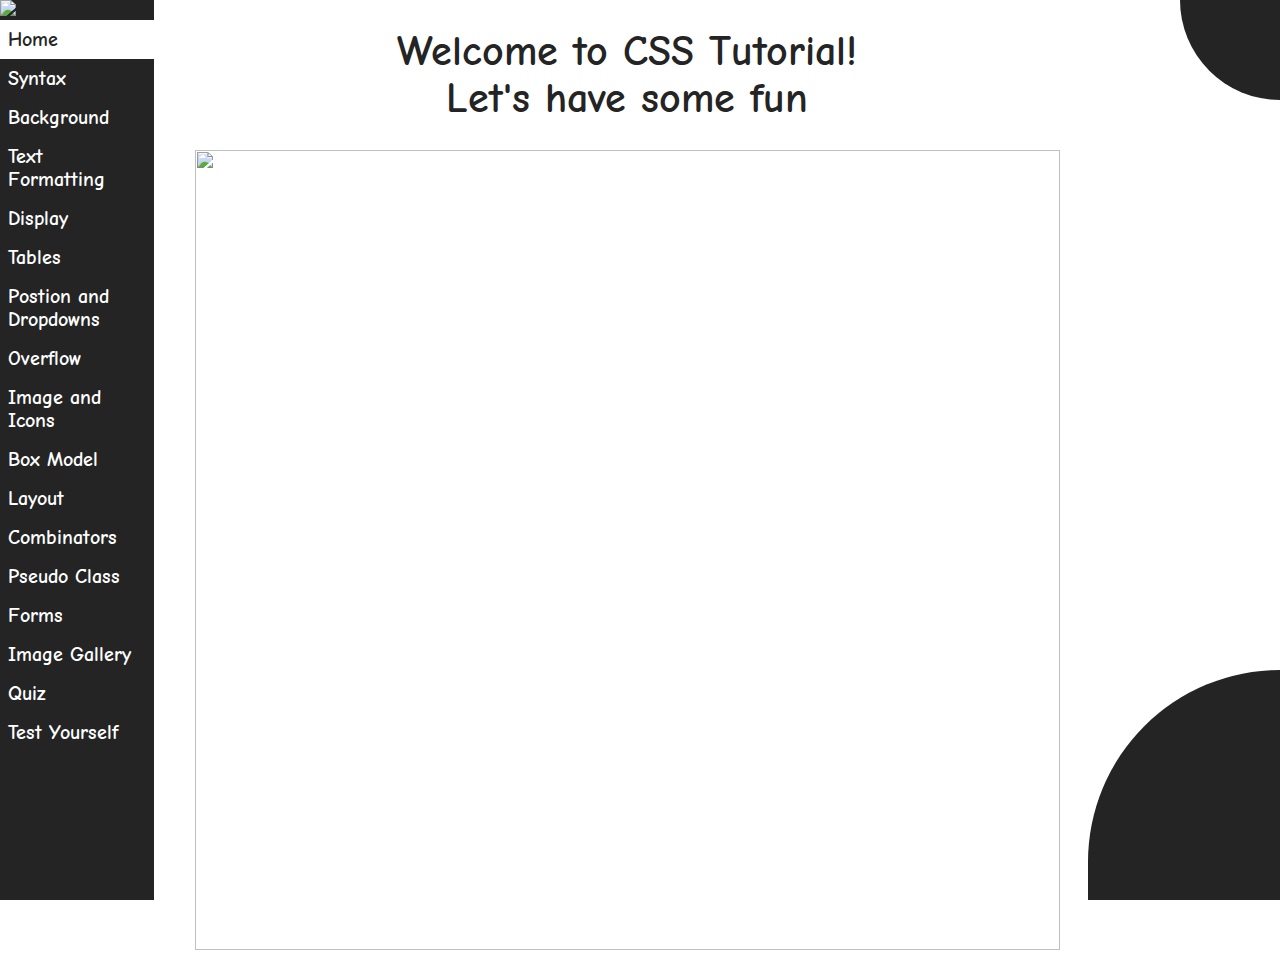
==== commit 62105bb8: "added icons" ====
--- a/index.html
+++ b/index.html
@@ -31,6 +31,7 @@
         <a class="tablinks" onclick="openProperty(event, 'PseudoClass')">Pseudo Class</a>
         <a class="tablinks" onclick="openProperty(event, 'Forms')">Forms</a>
         <a class="tablinks" onclick="openProperty(event, 'ImageGallery')">Image Gallery</a>
+        <a class="tablinks" onclick="openProperty(event, 'Quiz')">Quiz</a>
         <a class="tablinks" onclick="openProperty(event, 'Test')">Test Yourself</a>
     </div>
     <div class="main">
@@ -983,14 +984,14 @@
             <h1>Postion</h1>
 
             <h4>Position: static</h4>
-            <p style="position: static; border: solid 2px red; padding: 10px; background-color: rgb(233, 255, 255);">
+            <p style="position: static; border: solid 2px red; padding: 10px; background-color: rgb(245, 255, 255);">
                 This is a static element. <br>
                 An element with <i>position: static;</i> is not positioned in any special way; 
                 it is always positioned according to the normal flow of the page:
             </p>
 
             <h4>Position: relative</h4>
-            <p style="position: relative; border: solid 2px red; padding: 10px; background-color: rgb(233, 255, 255);">
+            <p style="position: relative; border: solid 2px red; padding: 10px; background-color: rgb(245, 255, 255);">
                 This is a <i>position: relative</i> element<br>
                 An element with position: relative; is positioned relative to its normal position.
                 Setting the top, right, bottom, and left properties of a relatively-positioned 
@@ -999,7 +1000,7 @@
             </p>
 
             <h4>Position: fixed</h4>
-            <p style="border: solid 2px red; padding: 10px; background-color: rgb(233, 255, 255);">
+            <p style="border: solid 2px red; padding: 10px; background-color: rgb(245, 255, 255);">
                 The two UI components at the <i>bottom-right</i> and <i>top-right</i> corners are
                 fixed elements. 
                 <br>
@@ -1012,7 +1013,7 @@
             <h4>
                 Position: absolute
             </h4>
-            <div style="position: relative; border: solid 2px red; padding: 10px; height: 250px; background-color: rgb(233, 255, 255);"> 
+            <div style="position: relative; border: solid 2px red; padding: 10px; height: 250px; background-color: rgb(245, 255, 255);"> 
                 <p>
                     <b>This < div> is an <i>position: relative</i>  </b><br>
                     An element with <i>position: absolute;</i> is positioned relative to the nearest positioned ancestor 
@@ -1033,7 +1034,7 @@
             </div>
 
             <h4>Position: sticky</h4>
-            <div style="border: solid red 2px; padding: 10px; background-color: rgb(233, 255, 255);" >
+            <div style="border: solid red 2px; padding: 10px; background-color: rgb(245, 255, 255);" >
                 <p>
                     An element with <b><i>position: sticky;</i></b> is positioned based on the user's scroll position.
                     A sticky element toggles between relative and fixed, depending on the scroll position. 
@@ -1160,7 +1161,7 @@
                             </pre>
             </div>
             <h3>Result</h3>
-            <div class="code" style="background-color: rgb(233, 255, 255);">
+            <div class="code" style="background-color: rgb(245, 255, 255);">
                 <h5 class="overflowresult">You can use the overflow property when you want to have better control of the
                     layout. The overflow property specifies what happens if content overflows an element's box.
                     You can use the overflow property when you want to have better control of the
@@ -1268,7 +1269,7 @@
                         </pre>
             </div>
             <h3>Result</h3>
-            <div class="code" style="background-color: rgb(233, 255, 255); padding: 10px;">
+            <div class="code" style="background-color: rgb(245, 255, 255); padding: 10px;">
                 <style>
                     .container {
                         position: relative;
@@ -1371,9 +1372,42 @@
                     <img src="images/gal1.jpg" alt="" class="imgblur" width="300" height="300">
 
             </div>
-            <p style="font-size:larger;"><b><a href="https://www.w3schools.com/howto/howto_css_image_overlay.asp">
-                        Explre other images effects and try them out.</a></b></p>
-
+            <p style="font-size:larger;"><b>
+                <a href="https://www.w3schools.com/howto/howto_css_image_overlay.asp">
+                        Explre other images effects and try them out.
+                </a></b>
+            </p>
+
+            <h1>ICONS</h1>
+
+            <div>
+                <h4>Social Media:</h4>
+                <a href="#footer"><img src="icons/instagram-brands.svg" style="width: 30px; height: 30px;"  alt="insta"></a>
+                <a href="#footer"><img src="icons/twitter-brands.svg" style="width: 30px; height: 30px;"  alt="twitter"></a>
+                <a href="#footer"><img src="icons/facebook-square-brands.svg" style="width: 30px; height: 30px;"  alt="fb"></a>
+            </div>
+            <br>
+            <div class="code">
+<pre>
+    HTML:
+    < div>
+        < h4>Social Media:< /h4>
+        < a href="#footer">
+            < img src="icons/instagram-brands.svg" 
+                style="width: 30px; height: 30px;"  alt="insta">
+        < /a>
+        < a href="#footer">
+            < img src="icons/twitter-brands.svg" 
+                style="width: 30px; height: 30px;"  alt="twitter">
+        < /a>
+        < a href="#footer">
+            < img src="icons/facebook-square-brands.svg" 
+                style="width: 30px; height: 30px;"  alt="fb">
+        < /a>
+    < /div>
+</pre>
+            </div>
+            
         </div>
 
         <div id="Box Model" class="tabcontent">
@@ -2169,6 +2203,124 @@
 
         </div>
 
+        <div id="Quiz" class="tabcontent">
+            <h1>Quizzes</h1>
+            <ol>
+                <li>
+                    <p>What property do you use to create spacing between HTML elements?</p>
+                    <input type="radio" id="1" name="1" value="margin">
+                    <label for="1">margin</label><br>
+                    <input type="radio" id="1" name="1" value="spacing">
+                    <label for="1">spacing</label><br>
+                    <input type="radio" id="1" name="1" value="padding">
+                    <label for="1">padding</label><br>
+                    <input type="radio" id="1" name="1" value="border">
+                    <label for="1">border</label><br>
+                </li>
+                <li>
+                    <p>For users that use the tab key to navigate websites, 
+                        what property shows moving from one element to another using this behavior?</p>
+                    <input type="radio" id="2" name="2" value="a:link">
+                    <label for="2">a:link</label><br>
+                    <input type="radio" id="2" name="2" value="a:active">
+                    <label for="2">a:active</label><br>
+                    <input type="radio" id="2" name="2" value="a:focus">
+                    <label for="2">a:focus</label><br>
+                    <input type="radio" id="2" name="2" value="a:visited">
+                    <label for="2">a:visited</label><br>
+                </li>
+                <li>
+                    <p>What is the property used to set the class’s text color?</p>
+                    <input type="radio" id="3" name="3" value="text-color">
+                    <label for="3">text-color</label><br>
+                    <input type="radio" id="3" name="3" value=" text:color">
+                    <label for="3"> text:color</label><br>
+                    <input type="radio" id="3" name="3" value="color">
+                    <label for="3">color</label><br>
+                    <input type="radio" id="3" name="3" value="font-color">
+                    <label for="3">font-color</label><br>
+                </li>
+                <li>
+                    <p>The acronym CSS stands for what?</p>
+                    <input type="radio" id="4" name="4" value="Cascading Style Sheets">
+                    <label for="4">Cascading Style Sheets</label><br>
+                    <input type="radio" id="4" name="4" value="Carrot Sytem Style">
+                    <label for="4">Carrot Sytem Style</label><br>
+                    <input type="radio" id="4" name="4" value=" Correlated Styling System">
+                    <label for="4"> Correlated Styling System</label><br>
+                    <input type="radio" id="4" name="4" value="Canvas Styling System">
+                    <label for="4">Canvas Styling System</label><br>
+                </li>
+                <li>
+                    <p>What property would you use to change the list style to show roman numerals instead of normal numbers?</p>
+                    <input type="radio" id="5" name="5" value="list-style-type:upper-roman;">
+                    <label for="5">list-style-type:upper-roman;</label><br>
+                    <input type="radio" id="5" name="5" value=" list-type:roman;">
+                    <label for="5"> list-type:roman;</label><br>
+                    <input type="radio" id="5" name="5" value="list-bullet-type:roman-numerals;">
+                    <label for="5">list-bullet-type:roman-numerals;</label><br>
+                    <input type="radio" id="5" name="5" value="list-style:roman;">
+                    <label for="5">list-style:roman;</label><br>
+                </li>
+                <li>
+                    <p>What property would you use to create space between the element’s border and inner content?</p>
+                    <input type="radio" id="6" name="6" value="margin">
+                    <label for="6">margin</label><br>
+                    <input type="radio" id="6" name="6" value="spacing">
+                    <label for="6">spacing</label><br>
+                    <input type="radio" id="6" name="6" value="padding">
+                    <label for="6">padding</label><br>
+                    <input type="radio" id="6" name="6" value="border">
+                    <label for="6">border</label><br>
+                </li>
+                <li>
+                    <p>In what way can you NOT reference CSS?</p>
+                    <input type="radio" id="7" name="7" value="Inline Styling">
+                    <label for="7">Inline Styling</label><br>
+                    <input type="radio" id="7" name="7" value="Internal Style Sheet">
+                    <label for="7">Internal Style Sheet</label><br>
+                    <input type="radio" id="7" name="7" value="External Style Sheet">
+                    <label for="7">External Style Sheet</label><br>
+                    <input type="radio" id="7" name="7" value="All three are correct">
+                    <label for="7">All three are correct</label><br>
+                </li>
+                <li>
+                    <p>What property can you use to set the spacing in between lines of text?</p>
+                    <input type="radio" id="8" name="8" value="line-spacing">
+                    <label for="8">line-spacing</label><br>
+                    <input type="radio" id="8" name="8" value=" line-height">
+                    <label for="8"> line-height</label><br>
+                    <input type="radio" id="8" name="8" value="spacing">
+                    <label for="8">spacing</label><br>
+                    <input type="radio" id="8" name="8" value="letter-spacing">
+                    <label for="8">letter-spacing</label><br>
+                </li>
+                <li>
+                    <p>What property do you use to set the background color of an image?</p>
+                    <input type="radio" id="9" name="9" value="color">
+                    <label for="9">color</label><br>
+                    <input type="radio" id="9" name="9" value="background-color">
+                    <label for="9">background-color</label><br>
+                    <input type="radio" id="9" name="9" value="background:color">
+                    <label for="9">background:color</label><br>
+                    <input type="radio" id="9" name="9" value="color:background">
+                    <label for="9"> color:background</label><br>
+                </li>
+                <li>
+                    <p>What is the worst way to style an element using CSS?</p>
+                    <input type="radio" id="10" name="10" value="Inline Styling">
+                    <label for="10">Inline Styling</label><br>
+                    <input type="radio" id="10" name="10" value="Internal Style Sheet">
+                    <label for="10">Internal Style Sheet</label><br>
+                    <input type="radio" id="10" name="10" value="External Style Sheet">
+                    <label for="10">External Style Sheet</label><br>
+                    <input type="radio" id="10" name="10" value="All three are great ways to reference CSS">
+                    <label for="10">All three are great ways to reference CSS</label><br>
+                </li>
+                
+            </ol>
+        </div>
+
 
         <!-- TEST YOURSELF SECTION -->
         <div id="Test" class="tabcontent">
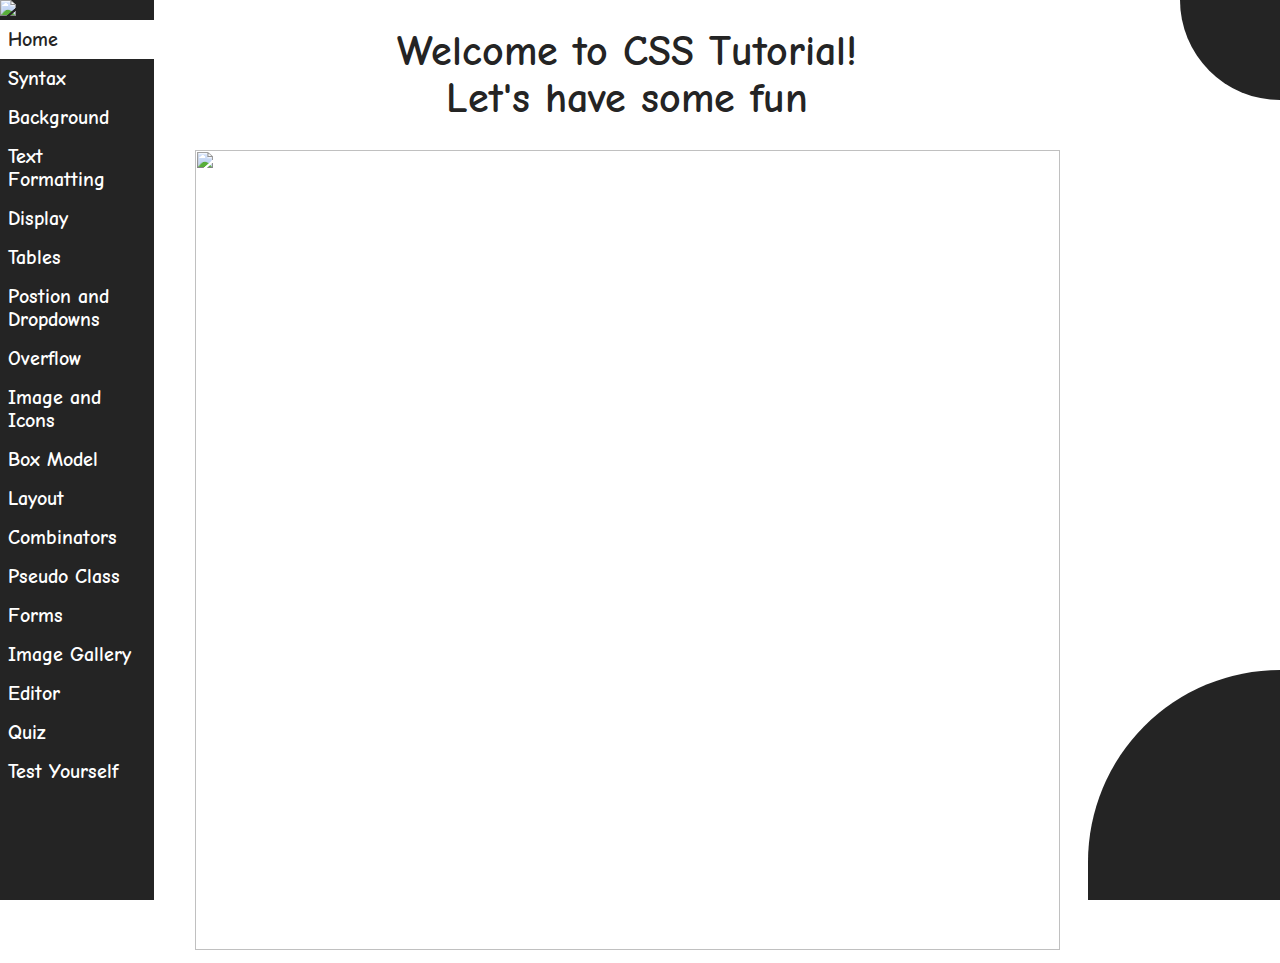
==== commit 14c3beba: "added editor" ====
--- a/index.html
+++ b/index.html
@@ -31,6 +31,7 @@
         <a class="tablinks" onclick="openProperty(event, 'PseudoClass')">Pseudo Class</a>
         <a class="tablinks" onclick="openProperty(event, 'Forms')">Forms</a>
         <a class="tablinks" onclick="openProperty(event, 'ImageGallery')">Image Gallery</a>
+        <a class="tablinks" onclick="openProperty(event, 'htmleditor')">Editor</a>
         <a class="tablinks" onclick="openProperty(event, 'Quiz')">Quiz</a>
         <a class="tablinks" onclick="openProperty(event, 'Test')">Test Yourself</a>
     </div>
@@ -39,7 +40,7 @@
         <div id="Home" class="tabcontent home">
             <h1><b>Welcome to CSS Tutorial!</b> <br> Let's have some fun</h1>
             <img class="homeimg" src='images/home.jpg' width="100%" height="800px">
-            <div style="bottom: 0;position: fixed; padding: 40px; padding-bottom: 50px; color: white;">
+            <div style="bottom: 0;position: absolute; padding: 40px; padding-bottom: 50px; color: white;">
                 <h4 style="text-align: left;">
                     What's in it for you ?
                 </h4>
@@ -50,6 +51,23 @@
                     <li>Quizzes for Individual Section</li>
                     <li>One Final Self Assesment Test</li>
                 </ul>
+                
+                <h1 style="text-align: left;color: white;">IWT ASSIGNMENT</h1>
+                <P style="text-align: left;">Assigned by- Prof. Bharati Mishra</P>
+                <h4 style="text-align: left;">Submitted By :</h4>
+                <ul style="text-align: left;">
+                    <li>
+                        <p>Saidatta Sahu     [B118051]</p>
+                    </li>
+                    <li>
+                        <p>Sidhartha Mallick [B118055]</p>
+                    </li>
+                    <li>
+                        <p>Subham Hazra      [B118057]</p>
+                    </li>
+                </ul>
+                
+                
             </div>
         </div>
 
@@ -328,7 +346,7 @@
                     </pre>
                 </div>
                 <h3>Result</h3>
-                <div style="background-image: url('images/gal4.jpg');
+                <div style="background-image: url('images/gal4.jpeg');
                  background-repeat: no-repeat;
                 background-position: center;
                 height: 80vh;
@@ -1323,7 +1341,7 @@
                     <p>Hover over the image to see the effect.</p>
 
                     <div class="container">
-                        <img src="images/gal2.jpg" alt="Avatar" class="image">
+                        <img src="images/gal2.jpeg" alt="Avatar" class="image">
                         <div class="overlay">
                             <a href="#" class="icon" title="User Profile">
                                 <i class="fa fa-user"></i>
@@ -1369,7 +1387,7 @@
 
                     <p>Apply a blur effect to the image:</p>
 
-                    <img src="images/gal1.jpg" alt="" class="imgblur" width="300" height="300">
+                    <img src="images/gal1.jpeg" alt="" class="imgblur" width="300">
 
             </div>
             <p style="font-size:larger;"><b>
@@ -2109,6 +2127,84 @@
                 </form>
             </div>
         </div>
+        <!-- Editor -->
+
+        <div id="htmleditor" class="tabcontent">
+            <link href="https://cdn.quilljs.com/1.0.0/quill.snow.css" rel="stylesheet"> 
+
+            <style>
+                #editor-div{
+                    height: 400px;
+                    width: 100%;
+                    margin-right: 18%;
+                    margin-bottom: 10%;
+                    margin-top: 5%;
+                    font-size: 30px;
+                }
+        
+                #preview{
+                    border: 1px solid rgb(36,36,36);
+                    background-color: rgb(245, 255, 255);
+                    height: 400px;
+                    width: 100%;
+                    margin-right: 18%;
+                    margin-top: 10%;
+                    padding: 5px;
+                    overflow: scroll;
+                }
+
+                h5.renderbtn:hover {
+                    background-color: white;
+                    color: rgb(36,36,36);
+                }
+                
+            </style>
+
+            <div id="editor-div">
+                <div id="editor">
+                    <p>Hello World!</p>
+                </div>
+                <input style="align-self: center; 
+                width: 3cm; height: 1cm; 
+                border-radius: 3px;
+                color: white; 
+                background-color: green; 
+                opacity: 1; " type="submit"
+                value="SUBMIT" onclick="onclickpreview()">
+                
+                <input style="align-self: center; 
+                width: 3cm; height: 1cm; 
+                border-radius: 3px;
+                color: white; 
+                background-color:Red; 
+                opacity: 1; " type="submit"
+                value="RESET" onclick="reset()">
+            </div>
+            <!-- <h3>Preview</h3><br> -->
+            <div id="preview" >
+                <p>Write HTML and Click RENDER to show preview</p>
+            </div>
+            <script src="https://cdn.quilljs.com/1.0.0/quill.js"></script>
+
+            <script>
+                var editor = new Quill('#editor', {
+                    theme: 'snow'
+                });
+        
+                function onclickpreview(){
+                    var editor_content = editor.getText();
+                    console.log(editor_content);
+                    var preview = document.getElementById("preview")
+                    console.log(preview.innerHTML)
+                    preview.innerHTML = editor_content;
+                }
+
+                function reset(){
+                    var element = document.getElementsByClassName("ql-editor");
+                    element[0].innerHTML = "";      
+                }
+            </script> 
+        </div>
 
         <!-- IMAGE GALLERY SECTION -->
         <div id="ImageGallery" class="tabcontent">
@@ -2159,28 +2255,28 @@
             <h3>Result:</h3><br>
             <div>
                 <div class="gallery">
-                    <a href="images/gal1.jpg" class="imagelink">
-                        <img src="images/gal1.jpg" class="galleryImage">
+                    <a href="images/gal1.jpeg" class="imagelink">
+                        <img src="images/gal1.jpeg" class="galleryImage">
                     </a>
                 </div>
                 <div class="gallery">
-                    <a href="images/gal2.jpg" class="imagelink">
-                        <img src="images/gal2.jpg" class="galleryImage">
+                    <a href="images/gal2.jpeg" class="imagelink">
+                        <img src="images/gal2.jpeg" class="galleryImage">
                     </a>
                 </div>
                 <div class="gallery">
-                    <a href="images/gal3.jpg" class="imagelink">
-                        <img src="images/gal3.jpg" class="galleryImage">
+                    <a href="images/gal3.jpeg" class="imagelink">
+                        <img src="images/gal3.jpeg" class="galleryImage">
                     </a>
                 </div>
                 <div class="gallery">
-                    <a href="images/gal4.jpg" class="imagelink">
-                        <img src="images/gal4.jpg" class="galleryImage">
+                    <a href="images/gal4.jpeg" class="imagelink">
+                        <img src="images/gal4.jpeg" class="galleryImage">
                     </a>
                 </div>
                 <div class="gallery">
-                    <a href="images/gal5.jpg" class="imagelink">
-                        <img src="images/gal5.jpg" class="galleryImage">
+                    <a href="images/gal5.jpeg" class="imagelink">
+                        <img src="images/gal5.jpeg" class="galleryImage">
                     </a>
                 </div>
                 <div class="gallery">
@@ -2189,13 +2285,13 @@
                     </a>
                 </div>
                 <div class="gallery">
-                    <a href="images/gal7.jpg" class="imagelink">
-                        <img src="images/gal7.jpg" class="galleryImage">
+                    <a href="images/gal7.jpeg" class="imagelink">
+                        <img src="images/gal7.jpeg" class="galleryImage">
                     </a>
                 </div>
                 <div class="gallery">
-                    <a href="images/gal8.jpg" class="imagelink">
-                        <img src="images/gal8.jpg" class="galleryImage">
+                    <a href="images/gal8.jpeg" class="imagelink">
+                        <img src="images/gal8.jpeg" class="galleryImage">
                     </a>
                 </div>
             </div>
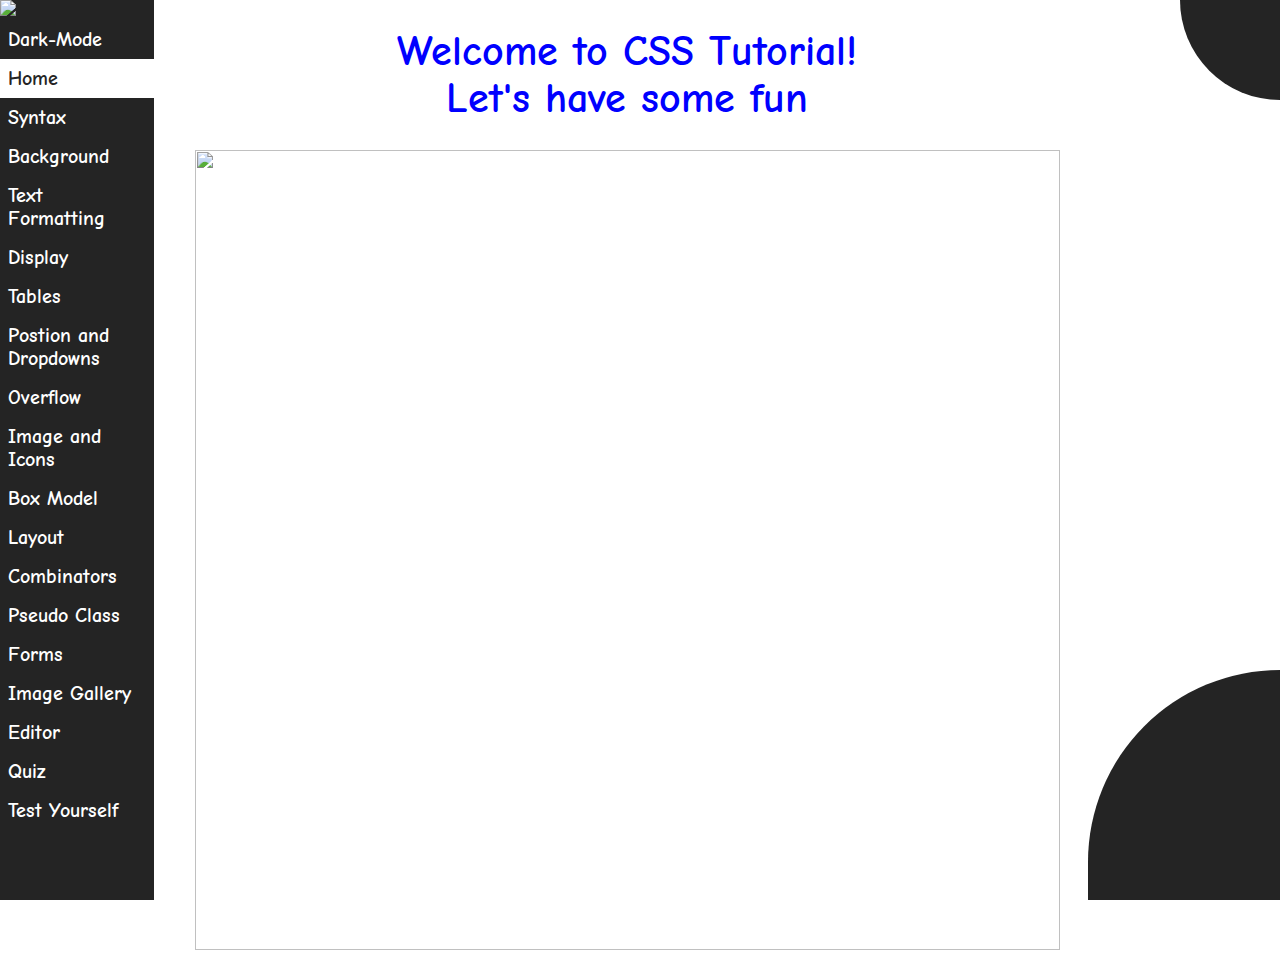
==== commit 797d2308: "changes done" ====
--- a/index.html
+++ b/index.html
@@ -7,7 +7,16 @@
     <title>CSS tutorial</title>
     <link rel="stylesheet" href="style.css">
     <link href="https://fonts.googleapis.com/css2?family=Comic+Neue:wght@300&display=swap" rel="stylesheet">
-
+<style>
+body {
+  font-family: 'Comic Neue', cursive;
+}
+body.dark-theme {
+  color: #eee;
+  background: #121212;
+}
+
+</style>
 </head>
 
 <body>
@@ -16,6 +25,7 @@
 
     <div class="tab sidenav">
         <img src='images/IIIT-BH_Official_Logo.png' style="width: 100%;  text-align: center;">
+        <a class="btn-toggle">Dark-Mode</a>
         <a class="tablinks" onclick="openProperty(event, 'Home')" id="defaultOpen">Home</a>
         <a class="tablinks" onclick="openProperty(event, 'Syntax')">Syntax</a>
         <a class="tablinks" onclick="openProperty(event, 'Background')">Background</a>
@@ -38,24 +48,24 @@
     <div class="main">
 
         <div id="Home" class="tabcontent home">
-            <h1><b>Welcome to CSS Tutorial!</b> <br> Let's have some fun</h1>
+            <h1 style="color:blue;"><b>Welcome to CSS Tutorial!<br>Let's have some fun</b></h1>
             <img class="homeimg" src='images/home.jpg' width="100%" height="800px">
             <div style="bottom: 0;position: absolute; padding: 40px; padding-bottom: 50px; color: white;">
                 <h4 style="text-align: left;">
                     What's in it for you ?
                 </h4>
+
                 <ul style="text-align: left;">
                     <li>Detailed Description of Individual Sections with Appropriate Examples</li>
                     <li>Made CSS Simple for Beginners</li>
                     <li>Examples Demonstrating usage of CSS properties to specific use.</li>
-                    <li>Quizzes for Individual Section</li>
-                    <li>One Final Self Assesment Test</li>
+                    <li>One Quiz and a Final Self Assesment Test.</li>
                 </ul>
                 
                 <h1 style="text-align: left;color: white;">IWT ASSIGNMENT</h1>
                 <P style="text-align: left;">Assigned by- Prof. Bharati Mishra</P>
                 <h4 style="text-align: left;">Submitted By :</h4>
-                <ul style="text-align: left;">
+                <ul style="text-align: left;list-style-type:square;">
                     <li>
                         <p>Saidatta Sahu     [B118051]</p>
                     </li>
@@ -66,8 +76,7 @@
                         <p>Subham Hazra      [B118057]</p>
                     </li>
                 </ul>
-                
-                
+                         
             </div>
         </div>
 
@@ -168,7 +177,7 @@
                     <pre>
     CSS:
     
-        #para2 {
+        .para2 {
             text-align: center;
             color: green;
         }
@@ -1878,9 +1887,7 @@
 
                 Sibling elements must have the same parent element, and "adjacent" means "immediately following".<br>
 
-                The following example selects all
-            <p> elements that are placed immediately after
-            <div> elements: <br><br>
+                The following example selects all < p> elements that are placed immediately after < div> elements: <br><br>
 
                 Example:<br>
                 <b>div + p {
@@ -2162,13 +2169,13 @@
 
             <div id="editor-div">
                 <div id="editor">
-                    <p>Hello World!</p>
+                   Hello World !
                 </div>
                 <input style="align-self: center; 
                 width: 3cm; height: 1cm; 
                 border-radius: 3px;
                 color: white; 
-                background-color: green; 
+                background-color: rgb(36,36,36); 
                 opacity: 1; " type="submit"
                 value="SUBMIT" onclick="onclickpreview()">
                 
@@ -2176,7 +2183,7 @@
                 width: 3cm; height: 1cm; 
                 border-radius: 3px;
                 color: white; 
-                background-color:Red; 
+                background-color:rgb(156, 4, 4); 
                 opacity: 1; " type="submit"
                 value="RESET" onclick="reset()">
             </div>
@@ -2420,7 +2427,7 @@
 
         <!-- TEST YOURSELF SECTION -->
         <div id="Test" class="tabcontent">
-            <h1>Test Yourself</h1>
+            <h1 style="color:blue;">Test Yourself</h1>
             <h3>Problem Statement:</h3>
             <h4 style="margin-bottom: 50px;">
                 Make an Exact Layout Of the UI provided below with a transistion from Page 1 to Page2 upon
@@ -2435,7 +2442,7 @@
 
             <p>
                 <b>Tips for assesment:</b>
-            <ol>
+            <ol type="I">
                 <li>Make sure the UI is made responsive.</li>
                 <li>A dropdown Menu for Nav-Items in Mobile View.</li>
                 <li>The theme of all the components made same.</li>
@@ -2445,7 +2452,7 @@
 
             <p>
                 <b>You can also try to:</b>
-            <ol>
+            <ol type="I">
                 <li>Make a photography portfolio using images from unsplash API.</li>
                 <li>Make your own portfolio website and host it using Github Pages.</li>
                 <li>Make your College Website and along with individual Clubs and Societies Website compiled
@@ -2475,8 +2482,13 @@
             evt.currentTarget.className += " active";
         }
         document.getElementById("defaultOpen").click();
+        const btn = document.querySelector(".btn-toggle");
+
+btn.addEventListener("click", function () {
+  document.body.classList.toggle("dark-theme");
+});
     </script>
 
 </body>
 
-</html>+</html>
--- a/style.css
+++ b/style.css
@@ -1,10 +1,14 @@
 * {
 	box-sizing: border-box;
 }
-
+.dark-mode {
+  background-color: black;
+  color: white;
+}
 .home {
 	text-align: center;
 }
+
 
 .themeComponent1 {
 	position: fixed;
@@ -42,7 +46,7 @@
 }
 
 h1 {
-	color: rgb(36, 36, 36);
+	color: rgb(51,102,255);
 }
 
 @media screen and (max-height: 450px) {
